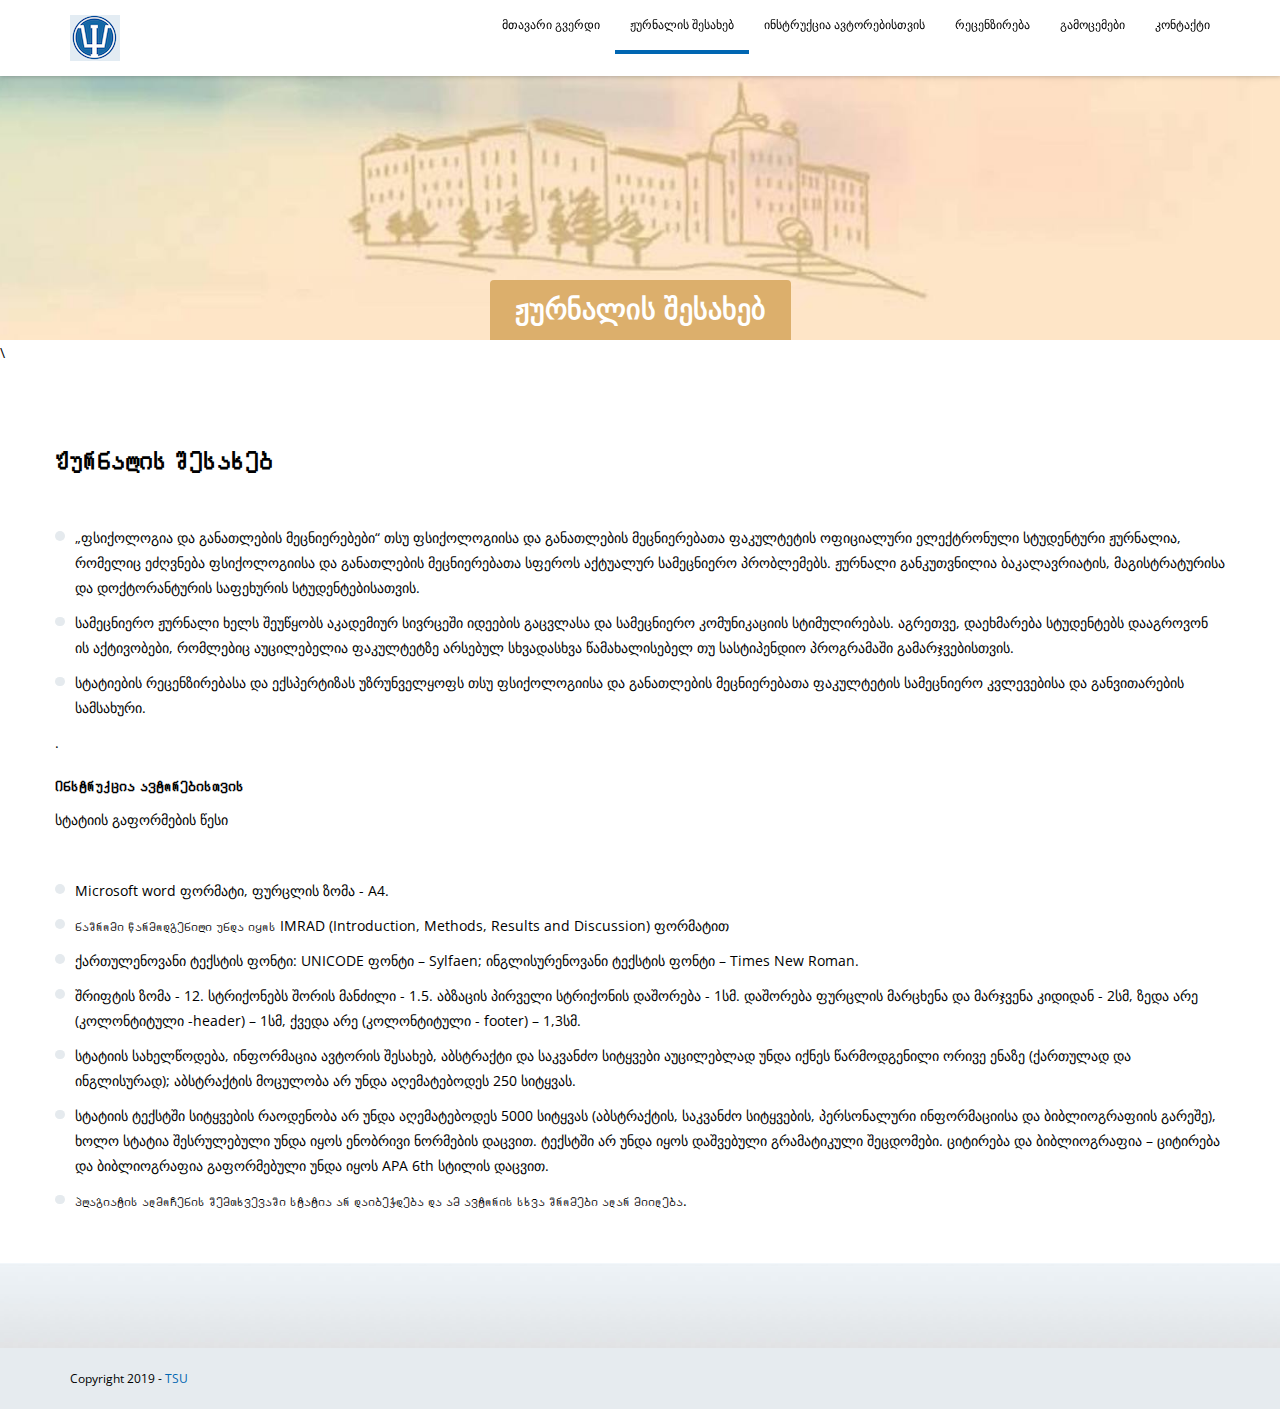
==== about.html @ 6f82ceb6 "demo" ====
<!DOCTYPE html>
<!--[if lt IE 7]>      <html class="no-js lt-ie9 lt-ie8 lt-ie7" lang=""> <![endif]-->
<!--[if IE 7]>         <html class="no-js lt-ie9 lt-ie8" lang=""> <![endif]-->
<!--[if IE 8]>         <html class="no-js lt-ie9" lang=""> <![endif]-->
<!--[if gt IE 8]><!-->
<html class="no-js" lang="">
<!--<![endif]-->
<head>
    <meta charset="utf-8">
    <meta content="IE=edge,chrome=1" http-equiv="X-UA-Compatible">
    <title>ფსიქოლოგია და განათლების მეცნიერებები</title>
    <meta content="" name="description">
    <meta content="width=device-width, initial-scale=1" name="viewport">
    <link href="apple-touch-icon.png" rel="apple-touch-icon">
    <link href="assets/css/bootstrap.min.css" rel="stylesheet">
    <link href="https://fonts.googleapis.com/css?family=Montserrat:400,500,700|Open+Sans:300,400,400i,600,700" rel="stylesheet">
    <link href="assets/fonts/ionicons/css/ionicons.css" rel="stylesheet" type="text/css" />
     
    <!-- Tools -->
    <link href="assets/tools/sequence/css/sequence-theme.basic.css" rel="stylesheet" media="all">
    <link rel="stylesheet" href="assets/tools/intlTelInput/css/intlTelInput.css">
    <link rel="stylesheet" href="assets/tools/intlTelInput/css/demo.css">
    <link href="assets/tools/dropdownhover/css/animate.min.css" rel="stylesheet">
    <link href="assets/tools/dropdownhover/css/bootstrap-dropdownhover.min.css" rel="stylesheet">
    <!-- site spec -->
    <link href="assets/css/bootstrap-theme.min.css" rel="stylesheet">
    <link href="assets/css/main.css" rel="stylesheet">
    <link href="assets/css/style.css" rel="stylesheet">
    <script src="assets/js/vendor/modernizr-2.8.3.min.js">
    </script>
</head>
<body class="auth-theme-rashmore page-futuremember">
    <!--[if lt IE 8]>
        <p class="browserupgrade">You are using an <strong>outdated</strong> browser. Please <a href="http://browsehappy.com/">upgrade your browser</a> to improve your experience.</p>
    <![endif]-->
    
    <nav class="navbar navbar-white navbar-kawsa navbar-fixed-top" role="navigation">
            <div class="container">
                <div class="navbar-header">
                    <button aria-controls="navbar" aria-expanded="false" class="navbar-toggle collapsed" data-target="#navbar" data-toggle="collapse" type="button"><span class="sr-only">Toggle navigation</span> <span class="icon-bar"></span> <span class="icon-bar"></span> <span class="icon-bar"></span></button> 
                    <a class="navbar-brand" href="index.html"><img alt="" class="img-responsive" src="assets/img/site-logo.png"></a>
                </div>
                <div class="navbar-collapse collapse sabbi-navbar-collapse  navbar-nav-hov_underline" id="navbar">
                    <ul class="nav navbar-nav navbar-right" id="menu-main-nav">
                        <li>
                            <a href="index.html" title="Home">მთავარი გვერდი</a>
                        </li>
                        <li class="active">
                            <a href="lab_research.html" title="Research">ჟურნალის შესახებ</a>
                        </li>
                        <li>
                            <a href="future_member.html" title="Future Member">ინსტრუქცია ავტორებისთვის</a>
                        </li>
                        <li>
                            <a href="future_member.html" title="Future Member">რეცენზირება</a>
                        </li>
                        <li>
                            <a href="gamomcemloba.html" title="Future Member">გამოცემები</a>
                        </li>
                        <li>
                            <a href="future_member.html" title="Future Member">კონტაქტი</a>
                        </li>
                    </ul>
                </div>
            </div>
        </nav>
    <header class="sabbi-page-header page-header-lg">
        <div class="page-header-content conternt-center">
            <div class="header-title-block">
                <h1 class="page-title">ჟურნალის შესახებ</h1>
            </div>
        </div>
    </header><!-- /.sabbi-page-header  -->
    \
    <section class="sabbi-section stage-future_member">
        <div class="container">
            <div class="row">
                 <div class="__fm_seg">
                 
                       <h2 class="font-md__x stage-vrb-title">Ჟურნალის შესახებ</h2>

                       <p class="future_member-text">
<ul class="list-unstyled entry-meta-list list-style-round_item">
<li>
                        „ფსიქოლოგია და განათლების მეცნიერებები“ თსუ ფსიქოლოგიისა და განათლების მეცნიერებათა ფაკულტეტის ოფიციალური ელექტრონული სტუდენტური ჟურნალია, რომელიც ეძღვნება ფსიქოლოგიისა და განათლების მეცნიერებათა სფეროს აქტუალურ სამეცნიერო პრობლემებს. ჟურნალი განკუთვნილია ბაკალავრიატის, მაგისტრატურისა და დოქტორანტურის საფეხურის სტუდენტებისათვის.
</li>
<li>
სამეცნიერო ჟურნალი ხელს შეუწყობს აკადემიურ სივრცეში იდეების გაცვლასა და სამეცნიერო კომუნიკაციის სტიმულირებას. აგრეთვე, დაეხმარება სტუდენტებს დააგროვონ ის აქტივობები, რომლებიც აუცილებელია ფაკულტეტზე არსებულ სხვადასხვა წამახალისებელ თუ სასტიპენდიო პროგრამაში გამარჯვებისთვის. 
</li>

<li>სტატიების რეცენზირებასა და ექსპერტიზას უზრუნველყოფს თსუ ფსიქოლოგიისა და განათლების მეცნიერებათა ფაკულტეტის სამეცნიერო კვლევებისა და განვითარების სამსახური.
</li>
</ul>

</p>
                    </div>
                
                    <div class="__fm_seg">
                       <p>.</p>

                       <h3 class="__fm_title">Ინსტრუქცია ავტორებისთვის</h3>
                       <p class="future_member-text">სტატიის გაფორმების წესი

<ul class="list-unstyled entry-meta-list list-style-round_item">

<li>Microsoft word ფორმატი, ფურცლის ზომა - A4. </li>
<li>Ნაშრომი წარმოდგენილი უნდა იყოს IMRAD (Introduction, Methods, Results and Discussion) ფორმატით </li>
<li>ქართულენოვანი ტექსტის ფონტი: UNICODE ფონტი – Sylfaen; ინგლისურენოვანი ტექსტის ფონტი – Times New Roman.</li>
<li>შრიფტის ზომა - 12. სტრიქონებს შორის მანძილი - 1.5. აბზაცის პირველი სტრიქონის დაშორება - 1სმ. დაშორება ფურცლის მარცხენა და მარჯვენა კიდიდან - 2სმ, ზედა არე (კოლონტიტული -header) – 1სმ, ქვედა არე (კოლონტიტული - footer) – 1,3სმ.</li>
<li>სტატიის სახელწოდება, ინფორმაცია ავტორის შესახებ, აბსტრაქტი და საკვანძო სიტყვები აუცილებლად უნდა იქნეს წარმოდგენილი ორივე ენაზე (ქართულად და  ინგლისურად); აბსტრაქტის მოცულობა არ უნდა აღემატებოდეს 250 სიტყვას. </li>
<li>სტატიის ტექსტში სიტყვების რაოდენობა არ უნდა აღემატებოდეს 5000 სიტყვას (აბსტრაქტის, საკვანძო სიტყვების, პერსონალური ინფორმაციისა და ბიბლიოგრაფიის გარეშე), ხოლო სტატია შესრულებული უნდა იყოს ენობრივი ნორმების დაცვით. ტექსტში არ უნდა იყოს დაშვებული გრამატიკული შეცდომები.
ციტირება და ბიბლიოგრაფია – ციტირება და ბიბლიოგრაფია გაფორმებული უნდა იყოს APA 6th სტილის დაცვით. </li>
<li>Პლაგიატის აღმოჩენის შემთხვევაში სტატია არ დაიბეჭდება და ამ ავტორის სხვა შრომები აღარ მიიღება.</li>
</ul>
</p>
                    </div>
                     
                   
            </div>
        </div>
    </section><!-- /.stage-future_member -->
    
    <footer class="section-footer mt_25">
       
        <div id="site-footer-bar" class="footer-bar mt_30">
            <div class="container">
                <div class="row">
                    <div class="col-sm-8">
                        <div class="widget_black_studio_tinymce" id="black-studio-tinymce-4">
                            <div class="copyright">Copyright 2019 - <a href="https://http://jyr.tsu.ge//">TSU</a></div>
                        </div>
                    </div>
                </div>
            </div>
        </div>
    </footer>
    <script src="//ajax.googleapis.com/ajax/libs/jquery/1.11.2/jquery.min.js"></script> 
    <script>
        window.jQuery || document.write('<script src="assets/js/vendor/jquery-1.11.2.min.js"><\/script>')
    </script> 
    <!-- tools -->
    <script src="assets/tools/sequence/js/imagesloaded.pkgd.min.js"></script>
    <script src="assets/tools/sequence/js/hammer.min.js"></script>
    <script src="assets/tools/sequence/js/sequence.min.js"></script>
    <script src="assets/tools/intlTelInput/js/intlTelInput.js"></script>
    <script src="assets/tools/dropdownhover/js/bootstrap-dropdownhover.min.js"></script>
    <!-- site-spec -->
    <script src="assets/js/vendor/bootstrap.min.js"></script> 
    <script src="assets/js/plugins.js"></script> 
    <script src="assets/js/main.js"></script> 
    <!-- Google Analytics: change UA-XXXXX-X to be your site's ID. -->

    <script>
        (function(b,o,i,l,e,r){b.GoogleAnalyticsObject=l;b[l]||(b[l]=
        function(){(b[l].q=b[l].q||[]).push(arguments)});b[l].l=+new Date;
        e=o.createElement(i);r=o.getElementsByTagName(i)[0];
        e.src='//www.google-analytics.com/analytics.js';
        r.parentNode.insertBefore(e,r)}(window,document,'script','ga'));
        ga('create','UA-XXXXX-X','auto');ga('send','pageview');
    </script>
</body>
</html>
---- assets/tools/sequence/css/sequence-theme.basic.css ----
@charset "UTF-8";

/**
 * Theme Name: Basic
 * Version: 1.0.0
 * Theme URL: http://sequencejs.com/themes/basic/
 *
 * A simple, colorful side-to-side slider
 *
 * This theme is powered by Sequence.js - The
 * responsive CSS animation framework for creating unique sliders,
 * presentations, banners, and other step-based applications.
 *
 * Author: Ian Lunn
 * Author URL: http://ianlunn.co.uk/
 *
 * Theme License: http://sequencejs.com/licenses/#free-theme
 * Sequence.js Licenses: http://sequencejs.com/licenses/
 *
 * Copyright © 2015 Ian Lunn Design Limited unless otherwise stated.
 */

@import url(http://fonts.googleapis.com/css?family=Roboto:900);

body,
html,
.seq {
  /* Uncomment to make the theme full-screen */
  /* width: 100% !important; */
  /* max-width: 100% !important; */
  /* height: 100% !important; */
  /* max-height: 100% !important; */
}

/* Google Web Font */

.seq {
  position: relative;
  /* Dimensions */
  width: 100%;
  height: 420px;
  max-width: 100%;
  /* Center the Sequence container on the page */
  margin: 0 auto;
  padding: 0;
  /* Some basic styles */
  font-family: sans-serif;
}

.seq .seq-pagination,
.seq .seq-screen,
.seq .seq-canvas,
.seq .seq-canvas > * {
  /* Reset the canvas and steps for better browser consistency */
  margin: 0;
  padding: 0;
  list-style: none;
}

.seq .seq-preloader {
  background: #279FE5;
}

.seq .seq-pagination {
  position: absolute;
  z-index: 10;
  bottom: 20px;
  width: 100%;
  border: none;
  text-align: center;
}

.seq .seq-pagination a {
  display: block;
  width: 100%;
  height: 100%;
}

.seq .seq-pagination .seq-current {
  border-radius: 100%;
}

.seq .seq-pagination > * {
  margin: 0 4px;
  padding: 0;
  display: inline-block;
  zoom: 1;
  width: 28px;
  height: 28px;
  cursor: pointer;
  background: none;
  border: white solid 2px;
  -webkit-transition-duration: .1s;
  transition-duration: .1s;
  -webkit-transition-property: background-color, border-radius;
  transition-property: background-color, border-radius;
  /* Image replacement */
  font: 0/0 a;
  text-shadow: none;
  color: transparent;
}
/*
.seq .seq-pagination > *:nth-child(1):focus,
.seq .seq-pagination > *:nth-child(1):hover {
  background-color: #279FE5;
}

.seq .seq-pagination > *:nth-child(2):focus,
.seq .seq-pagination > *:nth-child(2):hover {
  background-color: #F96852;
}

.seq .seq-pagination > *:nth-child(3):focus,
.seq .seq-pagination > *:nth-child(3):hover {
  background-color: #2BBF8E;
}*/

.seq .seq-canvas {
  /* Make the canvas the same dimensions as the container and prevent lines
   * from wrapping so each step can sit side-by-side */
  position: absolute;
  height: 100%;
  width: 100%;
  white-space: nowrap;
  /* Reset the font-size to remove 4px from :before and .title */
  font-size: 0;
}

.seq .seq-canvas > * {
  /* Make the steps the same size as the container and sit side-by-side */
  display: inline-block;
  zoom: 1;
  vertical-align: top;
  width: 100%;
  height: 100%;
  white-space: normal;
  text-align: center;
  color: white;
  -webkit-transform: translateZ(0);
  -ms-transform: translateZ(0);
  transform: translateZ(0);
}

.seq .seq-canvas > *:before {
  /* Vertically align .seq-content */
  content: "";
  display: inline-block;
  vertical-align: middle;
  height: 100%;
}

.seq .seq-content {
  /* Default styles for content */
  display: inline-block;
  vertical-align: middle;
  max-width: 720px;
  margin: 0 4%;
  /* Reset the font-size from 0 back to 16 */
  font-size: 16px;
}

.seq .seq-button {
  display: inline-block;
  zoom: 1;
  margin-top: 2em;
  padding: .6em;
  color: white;
  border: white solid 2px;
  text-decoration: none;
  text-transform: uppercase;
  font-family: 'Roboto', sans-serif;
  -webkit-animation-fill-mode: forwards;
  animation-fill-mode: forwards;
  -webkit-transition-duration: .25s;
  transition-duration: .25s;
  -webkit-transition-property: background-color, color;
  transition-property: background-color, color;
}

.seq .seq-button:focus,
.seq .seq-button:hover {
  background-color: white;
}

.seq .seq-step1 {
  background-color: #279FE5;
}

.seq .seq-step1 .seq-button:focus,
.seq .seq-step1 .seq-button:hover {
  color: #279FE5;
}

.seq .seq-step2 {
  background-color: #F96852;
}

.seq .seq-step2 .seq-button:focus,
.seq .seq-step2 .seq-button:hover {
  color: #F96852;
}

.seq .seq-step3 {
  background-color: #2BBF8E;
}

.seq .seq-step3 .seq-button:focus,
.seq .seq-step3 .seq-button:hover {
  color: #2BBF8E;
}

.seq .seq-title,
.seq .seq-subtitle,
.seq .seq-button {
  -moz-osx-font-smoothing: grayscale;
  -webkit-transform: translateZ(0);
  -ms-transform: translateZ(0);
  transform: translateZ(0);
}

.seq .seq-title,
.seq .seq-subtitle {
  margin: 0 0 .5em 0;
  display: block;
  line-height: 1.4;
  -moz-osx-font-smoothing: grayscale;
  -webkit-transform: translateZ(0);
  -ms-transform: translateZ(0);
  transform: translateZ(0);
}

.seq .seq-title {
  font-family: 'Roboto', sans-serif;
  font-size: 1.8em;
}

.seq.seq-active {
  /* when JS is enabled */
  /* Hide anything that goes beyond the boundaries of the Sequence container */
  overflow: hidden;
}

.seq.seq-active .seq-preloader,
.seq.seq-active .seq-pagination {
  visibility: visible;
}

.seq.seq-active .seq-preloader.seq-preloaded {
  visibility: hidden;
}

.seq.seq-active .seq-preloader .seq-preload-circle {
  fill: white;
}

.seq.seq-active .seq-content {
  /* Pull the content up a bit to account for the pagination */
  margin-top: -26px;
}

.seq.seq-active .seq-button {
  -webkit-transform: translateZ(0) scale(0);
  -ms-transform: translateZ(0) scale(0);
  transform: translateZ(0) scale(0);
}

@-webkit-keyframes jelly {
  0% {
    -webkit-transform: translateZ(0) scale(0);
    transform: translateZ(0) scale(0);
  }

  40% {
    -webkit-transform: translateZ(0) scale(1.15);
    transform: translateZ(0) scale(1.15);
  }

  60% {
    -webkit-transform: translateZ(0) scale(1);
    transform: translateZ(0) scale(1);
  }

  80% {
    -webkit-transform: translateZ(0) scale(1.05);
    transform: translateZ(0) scale(1.05);
  }

  100% {
    -webkit-transform: translateZ(0) scale(1);
    transform: translateZ(0) scale(1);
  }
}

@keyframes jelly {
  0% {
    -webkit-transform: translateZ(0) scale(0);
    -ms-transform: translateZ(0) scale(0);
    transform: translateZ(0) scale(0);
  }

  40% {
    -webkit-transform: translateZ(0) scale(1.15);
    -ms-transform: translateZ(0) scale(1.15);
    transform: translateZ(0) scale(1.15);
  }

  60% {
    -webkit-transform: translateZ(0) scale(1);
    -ms-transform: translateZ(0) scale(1);
    transform: translateZ(0) scale(1);
  }

  80% {
    -webkit-transform: translateZ(0) scale(1.05);
    -ms-transform: translateZ(0) scale(1.05);
    transform: translateZ(0) scale(1.05);
  }

  100% {
    -webkit-transform: translateZ(0) scale(1);
    -ms-transform: translateZ(0) scale(1);
    transform: translateZ(0) scale(1);
  }
}

.seq.seq-active .seq-title,
.seq.seq-active .seq-subtitle {
  /* Starting positions */
  opacity: 0;
  -webkit-transition-duration: .4s;
  transition-duration: .4s;
}

.seq.seq-active .seq-title {
  -webkit-transform: translate3d(0, -20px, 0);
  -ms-transform: translate3d(0, -20px, 0);
  transform: translate3d(0, -20px, 0);
}

.seq.seq-active h3 {
  -webkit-transform: translate3d(0, 20px, 0);
  -ms-transform: translate3d(0, 20px, 0);
  transform: translate3d(0, 20px, 0);
}

.seq .seq-in {
  /* Animate in positions for content */
}

.seq .seq-in .seq-title,
.seq .seq-in .seq-subtitle {
  opacity: 1;
  -webkit-transform: translate3d(0, 0, 0);
  -ms-transform: translate3d(0, 0, 0);
  transform: translate3d(0, 0, 0);
}

.seq .seq-in .seq-button {
  -webkit-animation-name: jelly;
  animation-name: jelly;
  -webkit-animation-duration: .5s;
  animation-duration: .5s;
}

.seq .seq-out {
  /* Animate out positions for content */
}

.seq .seq-out .seq-title,
.seq .seq-out .seq-subtitle {
  opacity: 1;
  -webkit-transform: translate3d(0, 0, 0);
  -ms-transform: translate3d(0, 0, 0);
  transform: translate3d(0, 0, 0);
}

.seq .seq-out .seq-button {
  -webkit-transform: scale(1) translateZ(0);
  -ms-transform: scale(1) translateZ(0);
  transform: scale(1) translateZ(0);
}

@media only screen and (min-width: 600px) {
  .seq {
    /* Make the container 16:9 but no bigger than 90% of the screen height */
    position: relative;
    height: auto;
    height: 100%;
    max-height: 90vh;
    min-height: 420px;
  }

  .seq:before {
    /* Make an element a certain aspect ratio */
    display: block;
    content: "";
    width: 100%;
    padding-top: 56.25%;
  }

  .seq .seq-screen {
    position: absolute;
    top: 0;
    left: 0;
    right: 0;
    bottom: 0;
  }

  .seq .seq-content {
    /* Pull the content up to account for the pagination */
    margin-top: -19px;
  }

  .seq .seq-pagination > * {
    width: 20px;
    height: 20px;
  }
}

@media only screen and (min-width: 768px) {
  .seq .seq-title,
  .seq .seq-subtitle {
    font-size: 1.4em;
  }

  .seq .seq-title {
    font-size: 2.6em;
  }
}

/*# sourceMappingURL=sequence-theme.basic.css.map */
---- assets/tools/intlTelInput/css/intlTelInput.css ----
/**
 * Variables declared here can be overridden by consuming applications, with
 * the help of the `!default` flag.
 *
 * @example
 *     // overriding $hoverColor
 *     $hoverColor: rgba(red, 0.05);
 *
 *     // overriding image path
 *     $flagsImagePath: "images/";
 *
 *     // import the scss file after the overrides
 *     @import "bower_component/intl-tel-input/src/css/intlTelInput";
 */
.intl-tel-input {
  position: relative;
  display: inline-block; }
  .intl-tel-input * {
    box-sizing: border-box;
    -moz-box-sizing: border-box; }
  .intl-tel-input .hide {
    display: none; }
  .intl-tel-input .v-hide {
    visibility: hidden; }
  .intl-tel-input input, .intl-tel-input input[type=text], .intl-tel-input input[type=tel] {
    position: relative;
    z-index: 0;
    margin-top: 0 !important;
    margin-bottom: 0 !important;
    padding-right: 36px;
    margin-right: 0; }
  .intl-tel-input .flag-container {
    position: absolute;
    top: 0;
    bottom: 0;
    right: 0;
    padding: 1px; }
  .intl-tel-input .selected-flag {
    z-index: 1;
    position: relative;
    width: 36px;
    height: 100%;
    padding: 0 0 0 8px; }
    .intl-tel-input .selected-flag .iti-flag {
      position: absolute;
      top: 0;
      bottom: 0;
      margin: auto; }
    .intl-tel-input .selected-flag .iti-arrow {
      position: absolute;
      top: 50%;
      margin-top: -2px;
      right: 6px;
      width: 0;
      height: 0;
      border-left: 3px solid transparent;
      border-right: 3px solid transparent;
      border-top: 4px solid #555; }
      .intl-tel-input .selected-flag .iti-arrow.up {
        border-top: none;
        border-bottom: 4px solid #555; }
  .intl-tel-input .country-list {
    position: absolute;
    z-index: 2;
    list-style: none;
    text-align: left;
    padding: 0;
    margin: 0 0 0 -1px;
    box-shadow: 1px 1px 4px rgba(0, 0, 0, 0.2);
    background-color: white;
    border: 1px solid #CCC;
    white-space: nowrap;
    max-height: 200px;
    overflow-y: scroll; }
    .intl-tel-input .country-list.dropup {
      bottom: 100%;
      margin-bottom: -1px; }
    .intl-tel-input .country-list .flag-box {
      display: inline-block;
      width: 20px; }
    @media (max-width: 500px) {
      .intl-tel-input .country-list {
        white-space: normal; } }
    .intl-tel-input .country-list .divider {
      padding-bottom: 5px;
      margin-bottom: 5px;
      border-bottom: 1px solid #CCC; }
    .intl-tel-input .country-list .country {
      padding: 5px 10px; }
      .intl-tel-input .country-list .country .dial-code {
        color: #999; }
    .intl-tel-input .country-list .country.highlight {
      background-color: rgba(0, 0, 0, 0.05); }
    .intl-tel-input .country-list .flag-box, .intl-tel-input .country-list .country-name, .intl-tel-input .country-list .dial-code {
      vertical-align: middle; }
    .intl-tel-input .country-list .flag-box, .intl-tel-input .country-list .country-name {
      margin-right: 6px; }
  .intl-tel-input.allow-dropdown input, .intl-tel-input.allow-dropdown input[type=text], .intl-tel-input.allow-dropdown input[type=tel], .intl-tel-input.separate-dial-code input, .intl-tel-input.separate-dial-code input[type=text], .intl-tel-input.separate-dial-code input[type=tel] {
    padding-right: 6px;
    padding-left: 52px;
    margin-left: 0; }
  .intl-tel-input.allow-dropdown .flag-container, .intl-tel-input.separate-dial-code .flag-container {
    right: auto;
    left: 0; }
  .intl-tel-input.allow-dropdown .selected-flag, .intl-tel-input.separate-dial-code .selected-flag {
    width: 46px; }
  .intl-tel-input.allow-dropdown .flag-container:hover {
    cursor: pointer; }
    .intl-tel-input.allow-dropdown .flag-container:hover .selected-flag {
      background-color: rgba(0, 0, 0, 0.05); }
  .intl-tel-input.allow-dropdown input[disabled] + .flag-container:hover, .intl-tel-input.allow-dropdown input[readonly] + .flag-container:hover {
    cursor: default; }
    .intl-tel-input.allow-dropdown input[disabled] + .flag-container:hover .selected-flag, .intl-tel-input.allow-dropdown input[readonly] + .flag-container:hover .selected-flag {
      background-color: transparent; }
  .intl-tel-input.separate-dial-code .selected-flag {
    background-color: rgba(0, 0, 0, 0.05);
    display: table; }
  .intl-tel-input.separate-dial-code .selected-dial-code {
    display: table-cell;
    vertical-align: middle;
    padding-left: 28px; }
  .intl-tel-input.separate-dial-code.iti-sdc-2 input, .intl-tel-input.separate-dial-code.iti-sdc-2 input[type=text], .intl-tel-input.separate-dial-code.iti-sdc-2 input[type=tel] {
    padding-left: 66px; }
  .intl-tel-input.separate-dial-code.iti-sdc-2 .selected-flag {
    width: 60px; }
  .intl-tel-input.separate-dial-code.allow-dropdown.iti-sdc-2 input, .intl-tel-input.separate-dial-code.allow-dropdown.iti-sdc-2 input[type=text], .intl-tel-input.separate-dial-code.allow-dropdown.iti-sdc-2 input[type=tel] {
    padding-left: 76px; }
  .intl-tel-input.separate-dial-code.allow-dropdown.iti-sdc-2 .selected-flag {
    width: 70px; }
  .intl-tel-input.separate-dial-code.iti-sdc-3 input, .intl-tel-input.separate-dial-code.iti-sdc-3 input[type=text], .intl-tel-input.separate-dial-code.iti-sdc-3 input[type=tel] {
    padding-left: 74px; }
  .intl-tel-input.separate-dial-code.iti-sdc-3 .selected-flag {
    width: 68px; }
  .intl-tel-input.separate-dial-code.allow-dropdown.iti-sdc-3 input, .intl-tel-input.separate-dial-code.allow-dropdown.iti-sdc-3 input[type=text], .intl-tel-input.separate-dial-code.allow-dropdown.iti-sdc-3 input[type=tel] {
    padding-left: 84px; }
  .intl-tel-input.separate-dial-code.allow-dropdown.iti-sdc-3 .selected-flag {
    width: 78px; }
  .intl-tel-input.separate-dial-code.iti-sdc-4 input, .intl-tel-input.separate-dial-code.iti-sdc-4 input[type=text], .intl-tel-input.separate-dial-code.iti-sdc-4 input[type=tel] {
    padding-left: 82px; }
  .intl-tel-input.separate-dial-code.iti-sdc-4 .selected-flag {
    width: 76px; }
  .intl-tel-input.separate-dial-code.allow-dropdown.iti-sdc-4 input, .intl-tel-input.separate-dial-code.allow-dropdown.iti-sdc-4 input[type=text], .intl-tel-input.separate-dial-code.allow-dropdown.iti-sdc-4 input[type=tel] {
    padding-left: 92px; }
  .intl-tel-input.separate-dial-code.allow-dropdown.iti-sdc-4 .selected-flag {
    width: 86px; }
  .intl-tel-input.separate-dial-code.iti-sdc-5 input, .intl-tel-input.separate-dial-code.iti-sdc-5 input[type=text], .intl-tel-input.separate-dial-code.iti-sdc-5 input[type=tel] {
    padding-left: 90px; }
  .intl-tel-input.separate-dial-code.iti-sdc-5 .selected-flag {
    width: 84px; }
  .intl-tel-input.separate-dial-code.allow-dropdown.iti-sdc-5 input, .intl-tel-input.separate-dial-code.allow-dropdown.iti-sdc-5 input[type=text], .intl-tel-input.separate-dial-code.allow-dropdown.iti-sdc-5 input[type=tel] {
    padding-left: 100px; }
  .intl-tel-input.separate-dial-code.allow-dropdown.iti-sdc-5 .selected-flag {
    width: 94px; }
  .intl-tel-input.iti-container {
    position: absolute;
    top: -1000px;
    left: -1000px;
    z-index: 1060;
    padding: 1px; }
    .intl-tel-input.iti-container:hover {
      cursor: pointer; }

.iti-mobile .intl-tel-input.iti-container {
  top: 30px;
  bottom: 30px;
  left: 30px;
  right: 30px;
  position: fixed; }

.iti-mobile .intl-tel-input .country-list {
  max-height: 100%;
  width: 100%; }
  .iti-mobile .intl-tel-input .country-list .country {
    padding: 10px 10px;
    line-height: 1.5em; }

.iti-flag {
  width: 20px; }
  .iti-flag.be {
    width: 18px; }
  .iti-flag.ch {
    width: 15px; }
  .iti-flag.mc {
    width: 19px; }
  .iti-flag.ne {
    width: 18px; }
  .iti-flag.np {
    width: 13px; }
  .iti-flag.va {
    width: 15px; }
  @media only screen and (-webkit-min-device-pixel-ratio: 2), only screen and (min--moz-device-pixel-ratio: 2), only screen and (-o-min-device-pixel-ratio: 2 / 1), only screen and (min-device-pixel-ratio: 2), only screen and (min-resolution: 192dpi), only screen and (min-resolution: 2dppx) {
    .iti-flag {
      background-size: 5630px 15px; } }
  .iti-flag.ac {
    height: 10px;
    background-position: 0px 0px; }
  .iti-flag.ad {
    height: 14px;
    background-position: -22px 0px; }
  .iti-flag.ae {
    height: 10px;
    background-position: -44px 0px; }
  .iti-flag.af {
    height: 14px;
    background-position: -66px 0px; }
  .iti-flag.ag {
    height: 14px;
    background-position: -88px 0px; }
  .iti-flag.ai {
    height: 10px;
    background-position: -110px 0px; }
  .iti-flag.al {
    height: 15px;
    background-position: -132px 0px; }
  .iti-flag.am {
    height: 10px;
    background-position: -154px 0px; }
  .iti-flag.ao {
    height: 14px;
    background-position: -176px 0px; }
  .iti-flag.aq {
    height: 14px;
    background-position: -198px 0px; }
  .iti-flag.ar {
    height: 13px;
    background-position: -220px 0px; }
  .iti-flag.as {
    height: 10px;
    background-position: -242px 0px; }
  .iti-flag.at {
    height: 14px;
    background-position: -264px 0px; }
  .iti-flag.au {
    height: 10px;
    background-position: -286px 0px; }
  .iti-flag.aw {
    height: 14px;
    background-position: -308px 0px; }
  .iti-flag.ax {
    height: 13px;
    background-position: -330px 0px; }
  .iti-flag.az {
    height: 10px;
    background-position: -352px 0px; }
  .iti-flag.ba {
    height: 10px;
    background-position: -374px 0px; }
  .iti-flag.bb {
    height: 14px;
    background-position: -396px 0px; }
  .iti-flag.bd {
    height: 12px;
    background-position: -418px 0px; }
  .iti-flag.be {
    height: 15px;
    background-position: -440px 0px; }
  .iti-flag.bf {
    height: 14px;
    background-position: -460px 0px; }
  .iti-flag.bg {
    height: 12px;
    background-position: -482px 0px; }
  .iti-flag.bh {
    height: 12px;
    background-position: -504px 0px; }
  .iti-flag.bi {
    height: 12px;
    background-position: -526px 0px; }
  .iti-flag.bj {
    height: 14px;
    background-position: -548px 0px; }
  .iti-flag.bl {
    height: 14px;
    background-position: -570px 0px; }
  .iti-flag.bm {
    height: 10px;
    background-position: -592px 0px; }
  .iti-flag.bn {
    height: 10px;
    background-position: -614px 0px; }
  .iti-flag.bo {
    height: 14px;
    background-position: -636px 0px; }
  .iti-flag.bq {
    height: 14px;
    background-position: -658px 0px; }
  .iti-flag.br {
    height: 14px;
    background-position: -680px 0px; }
  .iti-flag.bs {
    height: 10px;
    background-position: -702px 0px; }
  .iti-flag.bt {
    height: 14px;
    background-position: -724px 0px; }
  .iti-flag.bv {
    height: 15px;
    background-position: -746px 0px; }
  .iti-flag.bw {
    height: 14px;
    background-position: -768px 0px; }
  .iti-flag.by {
    height: 10px;
    background-position: -790px 0px; }
  .iti-flag.bz {
    height: 14px;
    background-position: -812px 0px; }
  .iti-flag.ca {
    height: 10px;
    background-position: -834px 0px; }
  .iti-flag.cc {
    height: 10px;
    background-position: -856px 0px; }
  .iti-flag.cd {
    height: 15px;
    background-position: -878px 0px; }
  .iti-flag.cf {
    height: 14px;
    background-position: -900px 0px; }
  .iti-flag.cg {
    height: 14px;
    background-position: -922px 0px; }
  .iti-flag.ch {
    height: 15px;
    background-position: -944px 0px; }
  .iti-flag.ci {
    height: 14px;
    background-position: -961px 0px; }
  .iti-flag.ck {
    height: 10px;
    background-position: -983px 0px; }
  .iti-flag.cl {
    height: 14px;
    background-position: -1005px 0px; }
  .iti-flag.cm {
    height: 14px;
    background-position: -1027px 0px; }
  .iti-flag.cn {
    height: 14px;
    background-position: -1049px 0px; }
  .iti-flag.co {
    height: 14px;
    background-position: -1071px 0px; }
  .iti-flag.cp {
    height: 14px;
    background-position: -1093px 0px; }
  .iti-flag.cr {
    height: 12px;
    background-position: -1115px 0px; }
  .iti-flag.cu {
    height: 10px;
    background-position: -1137px 0px; }
  .iti-flag.cv {
    height: 12px;
    background-position: -1159px 0px; }
  .iti-flag.cw {
    height: 14px;
    background-position: -1181px 0px; }
  .iti-flag.cx {
    height: 10px;
    background-position: -1203px 0px; }
  .iti-flag.cy {
    height: 13px;
    background-position: -1225px 0px; }
  .iti-flag.cz {
    height: 14px;
    background-position: -1247px 0px; }
  .iti-flag.de {
    height: 12px;
    background-position: -1269px 0px; }
  .iti-flag.dg {
    height: 10px;
    background-position: -1291px 0px; }
  .iti-flag.dj {
    height: 14px;
    background-position: -1313px 0px; }
  .iti-flag.dk {
    height: 15px;
    background-position: -1335px 0px; }
  .iti-flag.dm {
    height: 10px;
    background-position: -1357px 0px; }
  .iti-flag.do {
    height: 13px;
    background-position: -1379px 0px; }
  .iti-flag.dz {
    height: 14px;
    background-position: -1401px 0px; }
  .iti-flag.ea {
    height: 14px;
    background-position: -1423px 0px; }
  .iti-flag.ec {
    height: 14px;
    background-position: -1445px 0px; }
  .iti-flag.ee {
    height: 13px;
    background-position: -1467px 0px; }
  .iti-flag.eg {
    height: 14px;
    background-position: -1489px 0px; }
  .iti-flag.eh {
    height: 10px;
    background-position: -1511px 0px; }
  .iti-flag.er {
    height: 10px;
    background-position: -1533px 0px; }
  .iti-flag.es {
    height: 14px;
    background-position: -1555px 0px; }
  .iti-flag.et {
    height: 10px;
    background-position: -1577px 0px; }
  .iti-flag.eu {
    height: 14px;
    background-position: -1599px 0px; }
  .iti-flag.fi {
    height: 12px;
    background-position: -1621px 0px; }
  .iti-flag.fj {
    height: 10px;
    background-position: -1643px 0px; }
  .iti-flag.fk {
    height: 10px;
    background-position: -1665px 0px; }
  .iti-flag.fm {
    height: 11px;
    background-position: -1687px 0px; }
  .iti-flag.fo {
    height: 15px;
    background-position: -1709px 0px; }
  .iti-flag.fr {
    height: 14px;
    background-position: -1731px 0px; }
  .iti-flag.ga {
    height: 15px;
    background-position: -1753px 0px; }
  .iti-flag.gb {
    height: 10px;
    background-position: -1775px 0px; }
  .iti-flag.gd {
    height: 12px;
    background-position: -1797px 0px; }
  .iti-flag.ge {
    height: 14px;
    background-position: -1819px 0px; }
  .iti-flag.gf {
    height: 14px;
    background-position: -1841px 0px; }
  .iti-flag.gg {
    height: 14px;
    background-position: -1863px 0px; }
  .iti-flag.gh {
    height: 14px;
    background-position: -1885px 0px; }
  .iti-flag.gi {
    height: 10px;
    background-position: -1907px 0px; }
  .iti-flag.gl {
    height: 14px;
    background-position: -1929px 0px; }
  .iti-flag.gm {
    height: 14px;
    background-position: -1951px 0px; }
  .iti-flag.gn {
    height: 14px;
    background-position: -1973px 0px; }
  .iti-flag.gp {
    height: 14px;
    background-position: -1995px 0px; }
  .iti-flag.gq {
    height: 14px;
    background-position: -2017px 0px; }
  .iti-flag.gr {
    height: 14px;
    background-position: -2039px 0px; }
  .iti-flag.gs {
    height: 10px;
    background-position: -2061px 0px; }
  .iti-flag.gt {
    height: 13px;
    background-position: -2083px 0px; }
  .iti-flag.gu {
    height: 11px;
    background-position: -2105px 0px; }
  .iti-flag.gw {
    height: 10px;
    background-position: -2127px 0px; }
  .iti-flag.gy {
    height: 12px;
    background-position: -2149px 0px; }
  .iti-flag.hk {
    height: 14px;
    background-position: -2171px 0px; }
  .iti-flag.hm {
    height: 10px;
    background-position: -2193px 0px; }
  .iti-flag.hn {
    height: 10px;
    background-position: -2215px 0px; }
  .iti-flag.hr {
    height: 10px;
    background-position: -2237px 0px; }
  .iti-flag.ht {
    height: 12px;
    background-position: -2259px 0px; }
  .iti-flag.hu {
    height: 10px;
    background-position: -2281px 0px; }
  .iti-flag.ic {
    height: 14px;
    background-position: -2303px 0px; }
  .iti-flag.id {
    height: 14px;
    background-position: -2325px 0px; }
  .iti-flag.ie {
    height: 10px;
    background-position: -2347px 0px; }
  .iti-flag.il {
    height: 15px;
    background-position: -2369px 0px; }
  .iti-flag.im {
    height: 10px;
    background-position: -2391px 0px; }
  .iti-flag.in {
    height: 14px;
    background-position: -2413px 0px; }
  .iti-flag.io {
    height: 10px;
    background-position: -2435px 0px; }
  .iti-flag.iq {
    height: 14px;
    background-position: -2457px 0px; }
  .iti-flag.ir {
    height: 12px;
    background-position: -2479px 0px; }
  .iti-flag.is {
    height: 15px;
    background-position: -2501px 0px; }
  .iti-flag.it {
    height: 14px;
    background-position: -2523px 0px; }
  .iti-flag.je {
    height: 12px;
    background-position: -2545px 0px; }
  .iti-flag.jm {
    height: 10px;
    background-position: -2567px 0px; }
  .iti-flag.jo {
    height: 10px;
    background-position: -2589px 0px; }
  .iti-flag.jp {
    height: 14px;
    background-position: -2611px 0px; }
  .iti-flag.ke {
    height: 14px;
    background-position: -2633px 0px; }
  .iti-flag.kg {
    height: 12px;
    background-position: -2655px 0px; }
  .iti-flag.kh {
    height: 13px;
    background-position: -2677px 0px; }
  .iti-flag.ki {
    height: 10px;
    background-position: -2699px 0px; }
  .iti-flag.km {
    height: 12px;
    background-position: -2721px 0px; }
  .iti-flag.kn {
    height: 14px;
    background-position: -2743px 0px; }
  .iti-flag.kp {
    height: 10px;
    background-position: -2765px 0px; }
  .iti-flag.kr {
    height: 14px;
    background-position: -2787px 0px; }
  .iti-flag.kw {
    height: 10px;
    background-position: -2809px 0px; }
  .iti-flag.ky {
    height: 10px;
    background-position: -2831px 0px; }
  .iti-flag.kz {
    height: 10px;
    background-position: -2853px 0px; }
  .iti-flag.la {
    height: 14px;
    background-position: -2875px 0px; }
  .iti-flag.lb {
    height: 14px;
    background-position: -2897px 0px; }
  .iti-flag.lc {
    height: 10px;
    background-position: -2919px 0px; }
  .iti-flag.li {
    height: 12px;
    background-position: -2941px 0px; }
  .iti-flag.lk {
    height: 10px;
    background-position: -2963px 0px; }
  .iti-flag.lr {
    height: 11px;
    background-position: -2985px 0px; }
  .iti-flag.ls {
    height: 14px;
    background-position: -3007px 0px; }
  .iti-flag.lt {
    height: 12px;
    background-position: -3029px 0px; }
  .iti-flag.lu {
    height: 12px;
    background-position: -3051px 0px; }
  .iti-flag.lv {
    height: 10px;
    background-position: -3073px 0px; }
  .iti-flag.ly {
    height: 10px;
    background-position: -3095px 0px; }
  .iti-flag.ma {
    height: 14px;
    background-position: -3117px 0px; }
  .iti-flag.mc {
    height: 15px;
    background-position: -3139px 0px; }
  .iti-flag.md {
    height: 10px;
    background-position: -3160px 0px; }
  .iti-flag.me {
    height: 10px;
    background-position: -3182px 0px; }
  .iti-flag.mf {
    height: 14px;
    background-position: -3204px 0px; }
  .iti-flag.mg {
    height: 14px;
    background-position: -3226px 0px; }
  .iti-flag.mh {
    height: 11px;
    background-position: -3248px 0px; }
  .iti-flag.mk {
    height: 10px;
    background-position: -3270px 0px; }
  .iti-flag.ml {
    height: 14px;
    background-position: -3292px 0px; }
  .iti-flag.mm {
    height: 14px;
    background-position: -3314px 0px; }
  .iti-flag.mn {
    height: 10px;
    background-position: -3336px 0px; }
  .iti-flag.mo {
    height: 14px;
    background-position: -3358px 0px; }
  .iti-flag.mp {
    height: 10px;
    background-position: -3380px 0px; }
  .iti-flag.mq {
    height: 14px;
    background-position: -3402px 0px; }
  .iti-flag.mr {
    height: 14px;
    background-position: -3424px 0px; }
  .iti-flag.ms {
    height: 10px;
    background-position: -3446px 0px; }
  .iti-flag.mt {
    height: 14px;
    background-position: -3468px 0px; }
  .iti-flag.mu {
    height: 14px;
    background-position: -3490px 0px; }
  .iti-flag.mv {
    height: 14px;
    background-position: -3512px 0px; }
  .iti-flag.mw {
    height: 14px;
    background-position: -3534px 0px; }
  .iti-flag.mx {
    height: 12px;
    background-position: -3556px 0px; }
  .iti-flag.my {
    height: 10px;
    background-position: -3578px 0px; }
  .iti-flag.mz {
    height: 14px;
    background-position: -3600px 0px; }
  .iti-flag.na {
    height: 14px;
    background-position: -3622px 0px; }
  .iti-flag.nc {
    height: 10px;
    background-position: -3644px 0px; }
  .iti-flag.ne {
    height: 15px;
    background-position: -3666px 0px; }
  .iti-flag.nf {
    height: 10px;
    background-position: -3686px 0px; }
  .iti-flag.ng {
    height: 10px;
    background-position: -3708px 0px; }
  .iti-flag.ni {
    height: 12px;
    background-position: -3730px 0px; }
  .iti-flag.nl {
    height: 14px;
    background-position: -3752px 0px; }
  .iti-flag.no {
    height: 15px;
    background-position: -3774px 0px; }
  .iti-flag.np {
    height: 15px;
    background-position: -3796px 0px; }
  .iti-flag.nr {
    height: 10px;
    background-position: -3811px 0px; }
  .iti-flag.nu {
    height: 10px;
    background-position: -3833px 0px; }
  .iti-flag.nz {
    height: 10px;
    background-position: -3855px 0px; }
  .iti-flag.om {
    height: 10px;
    background-position: -3877px 0px; }
  .iti-flag.pa {
    height: 14px;
    background-position: -3899px 0px; }
  .iti-flag.pe {
    height: 14px;
    background-position: -3921px 0px; }
  .iti-flag.pf {
    height: 14px;
    background-position: -3943px 0px; }
  .iti-flag.pg {
    height: 15px;
    background-position: -3965px 0px; }
  .iti-flag.ph {
    height: 10px;
    background-position: -3987px 0px; }
  .iti-flag.pk {
    height: 14px;
    background-position: -4009px 0px; }
  .iti-flag.pl {
    height: 13px;
    background-position: -4031px 0px; }
  .iti-flag.pm {
    height: 14px;
    background-position: -4053px 0px; }
  .iti-flag.pn {
    height: 10px;
    background-position: -4075px 0px; }
  .iti-flag.pr {
    height: 14px;
    background-position: -4097px 0px; }
  .iti-flag.ps {
    height: 10px;
    background-position: -4119px 0px; }
  .iti-flag.pt {
    height: 14px;
    background-position: -4141px 0px; }
  .iti-flag.pw {
    height: 13px;
    background-position: -4163px 0px; }
  .iti-flag.py {
    height: 11px;
    background-position: -4185px 0px; }
  .iti-flag.qa {
    height: 8px;
    background-position: -4207px 0px; }
  .iti-flag.re {
    height: 14px;
    background-position: -4229px 0px; }
  .iti-flag.ro {
    height: 14px;
    background-position: -4251px 0px; }
  .iti-flag.rs {
    height: 14px;
    background-position: -4273px 0px; }
  .iti-flag.ru {
    height: 14px;
    background-position: -4295px 0px; }
  .iti-flag.rw {
    height: 14px;
    background-position: -4317px 0px; }
  .iti-flag.sa {
    height: 14px;
    background-position: -4339px 0px; }
  .iti-flag.sb {
    height: 10px;
    background-position: -4361px 0px; }
  .iti-flag.sc {
    height: 10px;
    background-position: -4383px 0px; }
  .iti-flag.sd {
    height: 10px;
    background-position: -4405px 0px; }
  .iti-flag.se {
    height: 13px;
    background-position: -4427px 0px; }
  .iti-flag.sg {
    height: 14px;
    background-position: -4449px 0px; }
  .iti-flag.sh {
    height: 10px;
    background-position: -4471px 0px; }
  .iti-flag.si {
    height: 10px;
    background-position: -4493px 0px; }
  .iti-flag.sj {
    height: 15px;
    background-position: -4515px 0px; }
  .iti-flag.sk {
    height: 14px;
    background-position: -4537px 0px; }
  .iti-flag.sl {
    height: 14px;
    background-position: -4559px 0px; }
  .iti-flag.sm {
    height: 15px;
    background-position: -4581px 0px; }
  .iti-flag.sn {
    height: 14px;
    background-position: -4603px 0px; }
  .iti-flag.so {
    height: 14px;
    background-position: -4625px 0px; }
  .iti-flag.sr {
    height: 14px;
    background-position: -4647px 0px; }
  .iti-flag.ss {
    height: 10px;
    background-position: -4669px 0px; }
  .iti-flag.st {
    height: 10px;
    background-position: -4691px 0px; }
  .iti-flag.sv {
    height: 12px;
    background-position: -4713px 0px; }
  .iti-flag.sx {
    height: 14px;
    background-position: -4735px 0px; }
  .iti-flag.sy {
    height: 14px;
    background-position: -4757px 0px; }
  .iti-flag.sz {
    height: 14px;
    background-position: -4779px 0px; }
  .iti-flag.ta {
    height: 10px;
    background-position: -4801px 0px; }
  .iti-flag.tc {
    height: 10px;
    background-position: -4823px 0px; }
  .iti-flag.td {
    height: 14px;
    background-position: -4845px 0px; }
  .iti-flag.tf {
    height: 14px;
    background-position: -4867px 0px; }
  .iti-flag.tg {
    height: 13px;
    background-position: -4889px 0px; }
  .iti-flag.th {
    height: 14px;
    background-position: -4911px 0px; }
  .iti-flag.tj {
    height: 10px;
    background-position: -4933px 0px; }
  .iti-flag.tk {
    height: 10px;
    background-position: -4955px 0px; }
  .iti-flag.tl {
    height: 10px;
    background-position: -4977px 0px; }
  .iti-flag.tm {
    height: 14px;
    background-position: -4999px 0px; }
  .iti-flag.tn {
    height: 14px;
    background-position: -5021px 0px; }
  .iti-flag.to {
    height: 10px;
    background-position: -5043px 0px; }
  .iti-flag.tr {
    height: 14px;
    background-position: -5065px 0px; }
  .iti-flag.tt {
    height: 12px;
    background-position: -5087px 0px; }
  .iti-flag.tv {
    height: 10px;
    background-position: -5109px 0px; }
  .iti-flag.tw {
    height: 14px;
    background-position: -5131px 0px; }
  .iti-flag.tz {
    height: 14px;
    background-position: -5153px 0px; }
  .iti-flag.ua {
    height: 14px;
    background-position: -5175px 0px; }
  .iti-flag.ug {
    height: 14px;
    background-position: -5197px 0px; }
  .iti-flag.um {
    height: 11px;
    background-position: -5219px 0px; }
  .iti-flag.us {
    height: 11px;
    background-position: -5241px 0px; }
  .iti-flag.uy {
    height: 14px;
    background-position: -5263px 0px; }
  .iti-flag.uz {
    height: 10px;
    background-position: -5285px 0px; }
  .iti-flag.va {
    height: 15px;
    background-position: -5307px 0px; }
  .iti-flag.vc {
    height: 14px;
    background-position: -5324px 0px; }
  .iti-flag.ve {
    height: 14px;
    background-position: -5346px 0px; }
  .iti-flag.vg {
    height: 10px;
    background-position: -5368px 0px; }
  .iti-flag.vi {
    height: 14px;
    background-position: -5390px 0px; }
  .iti-flag.vn {
    height: 14px;
    background-position: -5412px 0px; }
  .iti-flag.vu {
    height: 12px;
    background-position: -5434px 0px; }
  .iti-flag.wf {
    height: 14px;
    background-position: -5456px 0px; }
  .iti-flag.ws {
    height: 10px;
    background-position: -5478px 0px; }
  .iti-flag.xk {
    height: 15px;
    background-position: -5500px 0px; }
  .iti-flag.ye {
    height: 14px;
    background-position: -5522px 0px; }
  .iti-flag.yt {
    height: 14px;
    background-position: -5544px 0px; }
  .iti-flag.za {
    height: 14px;
    background-position: -5566px 0px; }
  .iti-flag.zm {
    height: 14px;
    background-position: -5588px 0px; }
  .iti-flag.zw {
    height: 10px;
    background-position: -5610px 0px; }

.iti-flag {
  width: 20px;
  height: 15px;
  box-shadow: 0px 0px 1px 0px #888;
  background-image: url("../img/flags.png");
  background-repeat: no-repeat;
  background-color: #DBDBDB;
  background-position: 20px 0; }
  @media only screen and (-webkit-min-device-pixel-ratio: 2), only screen and (min--moz-device-pixel-ratio: 2), only screen and (-o-min-device-pixel-ratio: 2 / 1), only screen and (min-device-pixel-ratio: 2), only screen and (min-resolution: 192dpi), only screen and (min-resolution: 2dppx) {
    .iti-flag {
      background-image: url("../img/flags@2x.png"); } }

.iti-flag.np {
  background-color: transparent; }
---- assets/css/main.css ----
/* ==========================================================================
   Author's custom styles
   ========================================================================== */
---- assets/css/style.css ----
/*
develop by: https://authlab.io/
Description: work with the One in a Million people who have the ability to change the world Are You One
Version: 0.1.0
Author: Nurealamsabbir
Author URI: fb.com/nurealam.sabbir
email:hello@authlab.io;
*/
/*-------------------------------------------------------*/
/* Table of Content
1. General
2. Typography
3. Reuseable
4. Navigation
5. Publicaton
6. Site Page & Section 
7. Footer
*/
/*-------------------------------------------------------*/
/* General
/*-------------------------------------------------------*/
@import 'http://code.ionicframework.com/ionicons/2.0.1/css/ionicons.min.css';
/* THE ULTIMATE PX/REM MIXIN
*url:http://codepen.io/thejameskyle/pen/JmBjc
 */
/* font */
/* button color */
/* button */
/* border and box-shadow */
@font-face {
  font-family: "AvenirNextCondensed-Heavy";
  src: url("../fonts/avenirnextweb/avenirnextcondensed/AvenirNextCondensed-Heavy.woff2") format("woff2"), url("../fonts/avenirnextweb/avenirnextcondensed/AvenirNextCondensed-Heavy.woff") format("woff");
  font-weight: normal;
  font-style: normal; }

@font-face {
  font-family: "AvenirNextCondensed-Bold";
  src: url("../fonts/avenirnextweb/avenirnextcondensed/AvenirNextCondensed-Bold.woff2") format("woff2"), url("../fonts/avenirnextweb/avenirnextcondensed/AvenirNextCondensed-Bold.woff") format("woff");
  font-weight: normal;
  font-style: normal; }

@font-face {
  font-family: "AvenirNextCondensed-DemiBold";
  src: url("../fonts/avenirnextweb/avenirnextcondensed/AvenirNextCondensed-DemiBold.woff2") format("woff2"), url("../fonts/avenirnextweb/avenirnextcondensed/AvenirNextCondensed-DemiBold.woff") format("woff");
  font-weight: normal;
  font-style: normal; }

/* AvenirNext */
@font-face {
  font-family: "AvenirNext-Regular";
  src: url("../fonts/avenirnextweb/avenirnext/AvenirNext-Regular.woff2") format("woff2"), url("../fonts/avenirnextweb/avenirnext/AvenirNext-Regular.woff") format("woff");
  font-weight: normal;
  font-style: normal; }

@font-face {
  font-family: "AvenirNext-Medium";
  src: url("../fonts/avenirnextweb/avenirnext/AvenirNext-Medium.woff2") format("woff2"), url("../fonts/avenirnextweb/avenirnext/AvenirNext-Medium.woff") format("woff");
  font-weight: normal;
  font-style: normal; }

@font-face {
  font-family: "AvenirNext-Bold";
  src: url("../fonts/avenirnextweb/avenirnext/AvenirNext-Bold.woff2") format("woff2"), url("../fonts/avenirnextweb/avenirnext/AvenirNext-Bold.woff") format("woff");
  font-weight: normal;
  font-style: normal; }

@font-face {
  font-family: "AvenirNext-DemiBold";
  src: url("../fonts/avenirnextweb/avenirnext/AvenirNext-DemiBold.woff2") format("woff2"), url("../fonts/avenirnextweb/avenirnext/AvenirNext-DemiBold.woff") format("woff");
  font-weight: normal;
  font-style: normal; }

/* Avenir */
@font-face {
  font-family: "av-Roman";
  src: url("../fonts/avenirnextweb/avenirnext/avenir/avenir-roman-webfont.woff2") format("woff2"), url("../fonts/avenirnextweb/avenirnext/avenir/avenir-roman-webfont.woff") format("woff");
  font-weight: normal;
  font-style: normal; }

@font-face {
  font-family: "AvenirLT-Roman";
  src: url("../fonts/avenirnextweb/avenirnext/avenir/AvenirLT-Roman.eot?#iefix") format("embedded-opentype"), url("../fonts/avenirnextweb/avenirnext/avenir/AvenirLT-Roman.woff") format("woff"), url("../fonts/avenirnextweb/avenirnext/avenir/AvenirLT-Roman.ttf") format("truetype"), url("../fonts/avenirnextweb/avenirnext/avenir/AvenirLT-Roman.svg#AvenirLT-Roman") format("svg");
  font-weight: normal;
  font-style: normal; }

@font-face {
  font-family: "AvenirLTStd-Roman";
  src: url("../fonts/avenirnextweb/avenirnext/avenir/AvenirLTStd-Roman.eot?#iefix") format("embedded-opentype"), url("../fonts/avenirnextweb/avenirnext/avenir/AvenirLTStd-Roman.woff") format("woff"), url("../fonts/avenirnextweb/avenirnext/avenir/AvenirLTStd-Roman.ttf") format("truetype"), url("../fonts/avenirnextweb/avenirnext/avenir/AvenirLTStd-Roman.svg#AvenirLT-Roman") format("svg");
  font-weight: normal;
  font-style: normal; }

/* league_gothic */
@font-face {
  font-family: 'league_gothic';
  src: url("../fonts/leaguegothic-condenseditalic-webfont.woff2") format("woff2"), url("../fonts/leaguegothic-condenseditalic-webfont.woff") format("woff");
  font-weight: normal;
  font-style: italic; }

@font-face {
  font-family: 'league_gothic';
  src: url("../fonts/leaguegothic-condensedregular-webfont.woff2") format("woff2"), url("../fonts/leaguegothic-condensedregular-webfont.woff") format("woff");
  font-weight: normal;
  font-style: normal; }

@font-face {
  font-family: 'league_gothic';
  src: url("../fonts/leaguegothic-italic-webfont.woff2") format("woff2"), url("../fonts/leaguegothic-italic-webfont.woff") format("woff");
  font-weight: normal;
  font-style: italic; }

@font-face {
  font-family: 'league_gothic';
  src: url("../fonts/leaguegothic-regular-webfont.woff2") format("woff2"), url("../fonts/leaguegothic-regular-webfont.woff") format("woff");
  font-weight: normal;
  font-style: normal; }

/* Generated by Fontie <http://fontie.pixelsvsbytes.com> */
html {
  font-size: 14px; }

@media (max-width: 768px) {
  html {
    font-size: 14px; } }

body {
  font-size: 1rem;
  font-family: "Open Sans", sans-serif;
  color: #000000;
  background-color: #ffffff;
  line-height: 1.788;
  -webkit-font-smoothing: antialiased;
  -moz-osx-font-smoothing: grayscale; }

h1, h2, h3, h4, h5, h6 {
  font-family: "Montserrat";
  line-height: 1.41398;
  font-weight: 700; }

h2 {
  font-size: 28px; }

a {
  color: #0066B2;
  text-decoration: none; }

a:hover {
  color: #0066B2;
  text-decoration: none; }

.read-more {
  text-decoration: underline;
  color: #DCAF6C; }

ul, ol {
  list-style: none; }

a.sabbi-post-link {
  display: block;
  color: #363846; }
  a.sabbi-post-link:hover {
    text-decoration: none; }
    a.sabbi-post-link:hover .sabbi-post-title {
      text-decoration: underline; }

img {
  max-width: 100%; }

/* resused */
.solitude-bg {
  background-color: #EDF2F6; }

.solitude-bg__x.solitude-bg__x.solitude-bg__x {
  background-color: #EDF2F6; }

/* -------------------------------- 
Reused Components 
-------------------------------- */
/* align item */
.pos-y_center {
  position: relative;
  width: 100%;
  top: 50%;
  bottom: auto;
  transform: translateY(-50%); }

/* image */
img.desaturate {
  -webkit-filter: grayscale(100%);
  filter: grayscale(100%);
  filter: gray;
  filter: url("data:image/svg+xml;utf8,<svg version='1.1' xmlns='http://www.w3.org/2000/svg' height='0'><filter id='greyscale'><feColorMatrix type='matrix' values='0.3333 0.3333 0.3333 0 0 0.3333 0.3333 0.3333 0 0 0.3333 0.3333 0.3333 0 0 0 0 0 1 0' /></filter></svg>#greyscale"); }

img.grayscale {
  filter: url("data:image/svg+xml;utf8,<svg xmlns='http://www.w3.org/2000/svg'><filter id='grayscale'><feColorMatrix type='matrix' values='0.3333 0.3333 0.3333 0 0 0.3333 0.3333 0.3333 0 0 0.3333 0.3333 0.3333 0 0 0 0 0 1 0'/></filter></svg>#grayscale");
  /* Firefox 3.5+ */
  filter: gray;
  /* IE6-9 */
  -webkit-filter: grayscale(100%);
  /* Chrome 19+ & Safari 6+ */ }

img.grayscale:hover {
  filter: none;
  -webkit-filter: grayscale(47%) brightness(44%); }

/* img-layout-style */
.img-bit-round {
  border-radius: 6px; }

/* text */
.text-right {
  text-align: right; }

.text-left {
  text-align: left; }

.text-center {
  text-align: center; }

.stage_image, .notice {
  background-repeat: no-repeat;
  background-size: cover; }

.section-push-bottom {
  background: #fff;
  position: relative;
  top: 65px;
  margin-top: -65px; }

.stage_image {
  background-image: url(http://lorempixel.com/people/1200/1000); }

.stage_color {
  background-color: #257ab8; }

/*typo layout rel */
.break-span > span {
  display: table; }

body .mt_5 {
  margin-top: 5px; }

body .mt_10 {
  margin-top: 10px; }

body .mt_15 {
  margin-top: 15px; }

body .mt_20 {
  margin-top: 20px; }

body .mt_25 {
  margin-top: 25px; }

body .mt_30 {
  margin-top: 30px; }

body .mt_35 {
  margin-top: 35px; }

body .mt_40 {
  margin-top: 40px; }

body .mt_45 {
  margin-top: 45px; }

body .mt_50 {
  margin-top: 50px; }

body .mt_55 {
  margin-top: 55px; }

body .mt_60 {
  margin-top: 60px; }

body .mt_65 {
  margin-top: 65px; }

body .mt_70 {
  margin-top: 70px; }

body .mt_75 {
  margin-top: 75px; }

body .mt_80 {
  margin-top: 80px; }

body .mt_85 {
  margin-top: 85px; }

body .mt_90 {
  margin-top: 90px; }

body .mt_95 {
  margin-top: 95px; }

body .mt_100 {
  margin-top: 100px; }

body .mb_5 {
  margin-bottom: 5px; }

body .mb_10 {
  margin-bottom: 10px; }

body .mb_15 {
  margin-bottom: 15px; }

body .mb_20 {
  margin-bottom: 20px; }

body .mb_25 {
  margin-bottom: 25px; }

body .mb_30 {
  margin-bottom: 30px; }

body .mb_35 {
  margin-bottom: 35px; }

body .mb_40 {
  margin-bottom: 40px; }

body .mb_45 {
  margin-bottom: 45px; }

body .mb_50 {
  margin-bottom: 50px; }

body .mb_55 {
  margin-bottom: 55px; }

body .mb_60 {
  margin-bottom: 60px; }

body .mb_65 {
  margin-bottom: 65px; }

body .mb_70 {
  margin-bottom: 70px; }

body .mb_75 {
  margin-bottom: 75px; }

body .mb_80 {
  margin-bottom: 80px; }

body .mb_85 {
  margin-bottom: 85px; }

body .mb_90 {
  margin-bottom: 90px; }

body .mb_95 {
  margin-bottom: 95px; }

body .mb_100 {
  margin-bottom: 100px; }

/* padding box */
.card_st_fix {
  margin: 0 25px; }

.break-span > span {
  display: block; }

.bg_mask {
  position: relative; }
  .bg_mask:before {
    content: '';
    position: absolute;
    left: 0px;
    width: 100%;
    height: 100%;
    background-color: #000;
    opacity: .72; }
  .bg_mask > div {
    position: relative; }

.arrow-bg {
  position: relative; }
  .arrow-bg:after {
    content: '';
    position: absolute;
    right: -70%;
    width: 86%;
    height: 15px;
    background-image: url(../img/icon/arrow_bg.png);
    background-repeat: no-repeat;
    top: 50%;
    transform: translateY(-50%); }

.arrow-bg-lg {
  position: relative; }
  .arrow-bg-lg:after {
    content: '';
    position: absolute;
    bottom: -9%;
    left: 0;
    width: 100%;
    height: 110px;
    background-image: url(../img/icon/arrow_bg_lgx.png);
    background-repeat: no-repeat;
    background-position: center bottom; }

.arrow-bg-bottom {
  position: relative; }
  .arrow-bg-bottom:after {
    content: '';
    position: absolute;
    bottom: -45px;
    left: 0;
    width: 100%;
    height: 110px;
    background-image: url(../img/icon/arrow_bg_bottom.png);
    background-repeat: no-repeat;
    background-position: center bottom; }

.penlam-bg {
  position: relative; }
  .penlam-bg:before {
    content: '';
    position: absolute;
    top: 0;
    left: 0;
    width: 100%;
    height: 110px;
    background-image: url(../img/icon/penlam_bg.png);
    background-repeat: no-repeat;
    background-position: center bottom; }

@media (max-width: 767px) {
  .arrow-bg-lg:after {
    bottom: -29px;
    height: 60px; } }

@media (max-width: 550px) {
  .arrow-bg-lg:after {
    opacity: 0; } }

.bgc-white {
  background-color: #fff; }

/* button */
.btn-primary {
  background-color: #0066B2;
  background-image: none;
  border-color: #0066B2; }
  .btn-primary.active {
    background: transparent;
    border-color: #0066B2;
    color: #0066B2;
    box-shadow: none;
    border-width: 2px; }

.btn-unsolemn {
  padding: 0;
  background: transparent; }
  .btn-unsolemn:hover {
    background: transparent;
    color: #0066B2; }

.btn-action {
  margin-top: 10px;
  text-decoration: underline; }

.btn.btn-gules {
  text-decoration: none; }

.btn-gules {
  background-color: #0066B2;
  color: #fff; }
  .btn-gules:hover {
    background-color: #e70016;
    color: #fff; }

.pdf-link:before {
  font-family: FontAwesome;
  content: "\f1c1";
  margin-left: 5px;
  margin-right: 5px; }

/* title style and size*/
.ht-5 {
  font-size: 14px; }

.ht-4 {
  font-size: 16px; }

.fw-mid {
  font-weight: 600; }

.fw-bold {
  font-weight: 800; }

/* list style */
.list-style-round_item > li {
  margin-bottom: 10px;
  position: relative;
  padding-left: 1.4em; }
  .list-style-round_item > li:before {
    content: '';
    width: .7em;
    height: .7em;
    background: #e5eaee;
    position: absolute;
    left: 0;
    top: .49em;
    border-radius: 100%; }

/* orphan style */
.site-hm-button {
  margin-top: 35px; }

.tt_up {
  text-transform: uppercase; }

.big-oslo {
  color: #898a8a;
  font-size: 18px;
  font-size: 1.125rem; }

.title-dix {
  color: #A2A2A2;
  font-size: 24px;
  font-size: 1.5rem; }

.video-play {
  position: relative;
  display: block; }
  .video-play:before {
    content: '';
    background-image: url(../img/icon/vid_play.png);
    background-repeat: no-repeat;
    background-position: center center;
    background-color: rgba(0, 0, 0, 0.1);
    position: absolute;
    top: 0;
    width: 100%;
    height: 100%; }

/* text */
@media (min-width: 768px) {
  .text-right-sm {
    text-align: right; } }

.page_piky-title .page-title {
  font-size: 28.01px;
  font-size: 2.00071rem; }

@media (max-width: 767px) {
  .page_piky-title .page-title {
    font-size: 22.01px;
    font-size: 1.57214rem; } }

/* various line */
.lil-line {
  position: relative; }
  .lil-line:before {
    content: '';
    position: absolute;
    width: 40px;
    height: 2px;
    left: 0;
    bottom: -5px;
    background: #0066B2; }

/* breadcrumb */
.auth-breadcrumb-wrap {
  background-color: #EDF2F6; }

/* Process Block */
.process-block {
  display: flex;
  align-items: center;
  justify-content: center; }
  .process-block-item {
    border: 1px solid #004fff;
    border-radius: 100%;
    width: 150px;
    height: 150px;
    display: flex;
    align-items: center;
    justify-content: center;
    margin-right: 35px; }
  @media (max-width: 767px) {
    .process-block {
      display: block; }
    .process-block .process-block-item {
      margin-left: auto;
      margin-right: auto;
      margin-bottom: 35px; }
      .process-block .process-block-item.arrow-bg:after {
        content: '';
        position: absolute;
        right: 0%;
        width: 100%;
        height: 15px;
        background-image: url(../img/icon/arrow_bg.png);
        background-repeat: no-repeat;
        top: 135%;
        transform: translateY(0%) rotate(90deg); } }

/* sabbi-thumlinepost-card */
.sabbi-thumlinepost-card {
  overflow: hidden;
  border-radius: 4px; }
  .sabbi-thumlinepost-card .entry-title {
    margin-left: 25px;
    margin-right: 25px; }
  .sabbi-thumlinepost-card h3.entry-title {
    font-size: 16px;
    font-size: 1.14286rem; }
  .sabbi-thumlinepost-card-figure img {
    width: 100%; }
  .sabbi-thumlinepost-card .sabbi-thumlinepost-card-meta {
    margin: 0 25px;
    padding-bottom: 30px; }
  .sabbi-thumlinepost-card-meta .meta-title {
    font-weight: 800; }
  .sabbi-thumlinepost-card .btn-action {
    font-weight: 800;
    text-transform: uppercase;
    font-size: 12px; }

.card-video {
  position: relative; }
  .card-video > .sabbi-thumlinepost-card-figure > figcaption {
    color: #fff;
    position: absolute;
    top: 15px;
    left: 25px; }

.savis-list {
  margin-bottom: 20px;
  margin-top: 20px; }
  .widget .savis-list {
    margin-top: 30px; }

/* butoon */
.btn {
  font-family: 'Montserrat', sans-serif;
  border-radius: 4px;
  font-size: 16px;
  font-size: 1rem; }

/* .btn-primary {
	background-color: $color-primary;
	background-image: none;
	border-color: $color-primary;

	&.active {
		background: transparent;
		border-color: $color-primary;
		color:  $color-primary;
		box-shadow: none;
		border-width: 2px;
	}
} */
.btn-unsolemn {
  font-weight: 700;
  font-size: 12px; }

.btn-outline {
  background: transparent;
  background-image: none;
  border-color: #257ab8;
  box-shadow: none;
  outline: none; }

.btn-cinnabar {
  background-color: #f15722;
  box-shadow: none;
  color: #fff;
  border-width: 2px; }
  .btn-cinnabar:hover {
    color: #000; }
  .btn-cinnabar.active {
    background-color: transparent;
    border-color: #f15722;
    box-shadow: none;
    color: #f15722; }
  .btn-cinnabar.active:hover {
    background-color: #f15722;
    box-shadow: none;
    color: #fff; }
  .btn-cinnabar.btn-outline {
    background-color: transparent; }
    .btn-cinnabar.btn-outline:hover {
      background-color: transparent;
      border-color: #f15722; }

/*  Timeline */
.timeline-laybox {
  margin-top: 10px;
  padding-top: 80px;
  position: relative; }
  .timeline-laybox .timeline-title {
    text-align: center;
    position: absolute;
    width: 100%;
    top: 0px; }
    .timeline-laybox .timeline-title .btn-outline {
      border-color: #257ab8; }
      .timeline-laybox .timeline-title .btn-outline:hover {
        color: #08334f;
        background-color: #257ab8; }
  .timeline-laybox-item {
    display: flex; }
    .timeline-laybox-item.item-right {
      flex-direction: row-reverse; }
    .timeline-laybox-item .laybox-item-title {
      color: #f15722; }
    @media (max-width: 992px) {
      .timeline-laybox-item .laybox-item-title.laybox-item-title.laybox-item-title {
        font-size: 35px;
        font-size: 2.1875rem; } }
    .timeline-laybox-item .timeline-laybox-meta > header, .timeline-laybox-item .timeline-laybox-meta .timeline-laybox-content {
      margin: 0 35px; }
  .timeline-laybox .timeline-laybox-image {
    background-size: cover;
    background-repeat: no-repeat; }

.font-2 {
  font-family: 'league_gothic'; }

.font-1 {
  font-family: "AvenirNext-Regular"; }

.small-sm {
  font-size: .9em; }

.small-md {
  font-size: .8em; }

.small-lg {
  font-size: .7em; }

.small-lgx {
  font-size: .6em; }

/* -------------------------------- 
 Navigation
-------------------------------- */
.navbar-nav {
  font-family: "Montserrat", sans-serif;
  font-size: 12px; }

.navbar-right .dropdown-menu {
  right: auto;
  left: -1px; }

.navbar-brand {
  height: auto; }

@media (max-width: 450px) {
  .navbar-brand {
    max-width: 260px; } }

.navbar-toggle {
  background: #0066B2;
  margin-top: 25px; }
  .navbar-toggle .icon-bar {
    background-color: #fff; }

.navbar-white {
  background: #fff;
  border: none;
  box-shadow: 1px 0px 5px rgba(0, 0, 0, 0.3); }

.navbar-kawsa .nav-btn-wrap {
  max-height: 36px;
  margin-top: 21px; }
  .navbar-kawsa .nav-btn-wrap:after {
    content: '';
    display: table;
    width: 100%; }

@media (max-width: 767px) {
  .navbar-kawsa .nav-btn-wrap {
    display: none; } }

.navbar-nav-hov_underline .navbar-nav li.active a {
  background: transparent;
  border-bottom: 4px solid #0066B2; }

@media (max-width: 767px) {
  .navbar-nav-hov_underline .navbar-nav li.active a {
    border-bottom-width: 2px; } }

.navbar-nav-hov_underline .navbar-nav li a {
  border-bottom: 4px solid transparent;
  color: #000; }
  .navbar-nav-hov_underline .navbar-nav li a:hover, .navbar-nav-hov_underline .navbar-nav li a:focus {
    background: transparent;
    border-bottom: 4px solid #0066B2; }

.navbar-nav-hov_underline .navbar-nav .dropdown-menu {
  font-size: inherit;
  border-radius: 0;
  padding: 0;
  border: 0;
  min-width: 210px; }
  .navbar-nav-hov_underline .navbar-nav .dropdown-menu:before {
    content: '';
    position: absolute;
    top: -5px;
    width: 100%;
    height: 5px;
    background-color: #0066B2; }
  @media (max-width: 767px) {
    .navbar-nav-hov_underline .navbar-nav .dropdown-menu:before {
      display: none; } }
  .navbar-nav-hov_underline .navbar-nav .dropdown-menu li a {
    padding: 10px 15px;
    border-bottom: 1px solid #eef0f1; }
    .navbar-nav-hov_underline .navbar-nav .dropdown-menu li a:hover {
      color: #0066B2; }
  .navbar-nav-hov_underline .navbar-nav .dropdown-menu li.active a {
    color: #0066B2; }

@media (max-width: 767px) {
  .navbar-nav {
    box-shadow: 0px 1px 5px rgba(0, 0, 0, 0.24);
    margin-bottom: 3px; } }

/* slider navigation */
.sec-navigate-wrap {
  font-size: 2.4em;
  color: #fff; }
  .sec-navigate-wrap .seq-next, .sec-navigate-wrap .seq-prev {
    background-color: #0066B2;
    background-repeat: no-repeat;
    background-position: center;
    border: 0;
    line-height: 1;
    height: 49px;
    width: 39px; }
  .sec-navigate-wrap .seq-next {
    float: right;
    margin-right: 45px;
    background-image: url(../img/icon/arrow-right.png); }
  .sec-navigate-wrap .seq-prev {
    background-image: url(../img/icon/arrow-left.png);
    float: left;
    margin-left: 45px; }

@media (max-width: 767px) {
  .sec-navigate-wrap.pos-y_center {
    top: 40%; }
  .sec-navigate-wrap .seq-next, .sec-navigate-wrap .seq-prev {
    background-size: 55%;
    height: 34px;
    width: 29px; }
  .sec-navigate-wrap .seq-next {
    margin-right: 25px; }
  .sec-navigate-wrap .seq-prev {
    margin-left: 25px; } }

/* header */
.sabbi-page-header {
  min-height: 230px;
  background-color: rgba(163, 22, 117, 0.12);
  position: relative; }
  .sabbi-page-header.page-header-lg {
    min-height: 265px; }
  .sabbi-page-header .header-title-block {
    position: absolute;
    bottom: 0;
    width: 100%;
    text-align: center;
    /* &:before {
            content: '';
            position: absolute;
            width: 100%;
            height: 100%;
            left: 0;
            top: 0;
            z-index: -1;
            background: #0066B2;
            opacity: .7;
            background-blend-mode: multiply;
            border-top-left-radius: 8px;
            border-top-right-radius: 8px;
        } */ }
  .sabbi-page-header .page-title {
    color: #fff;
    display: inline-block;
    background-color: #DCAF6C;
    margin-bottom: 0;
    padding: 10px 25px;
    font-size: 28px;
    font-size: 2rem;
    text-transform: uppercase;
    border-top-left-radius: 4px;
    border-top-right-radius: 4px; }
  @media (max-width: 767px) {
    .sabbi-page-header .page-title {
      font-size: 22px;
      font-size: 1.57143rem; } }

.seq.seq-active .seq-content {
  background: transparent;
  border-top-left-radius: 8px;
  border-top-right-radius: 8px;
  font-size: 1rem;
  margin: 0;
  position: absolute;
  bottom: 0px;
  left: 50%;
  transform: translateX(-50%);
  width: 95%; }
  .seq.seq-active .seq-content .btn-link {
    display: inline-block; }
    .seq.seq-active .seq-content .btn-link:hover {
      text-decoration: none; }

.seq--kawsa.seq-active .seq-content {
  padding: 20px 25px; }
  .seq--kawsa.seq-active .seq-content:before {
    content: '';
    position: absolute;
    width: 100%;
    height: 100%;
    left: 0;
    top: 0;
    z-index: -1;
    background: #0066B2;
    opacity: .7;
    background-blend-mode: multiply;
    border-top-left-radius: 8px;
    border-top-right-radius: 8px; }
  .seq--kawsa.seq-active .seq-content .seq-title {
    margin-bottom: 8px;
    font-family: "Montserrat"; }
  .seq--kawsa.seq-active .seq-content .seq-meta-text {
    font-weight: 600; }
  .seq--kawsa.seq-active .seq-content .btn-link {
    border-bottom: 1px solid #fff;
    color: #fff;
    display: inline-block;
    font-size: 16px;
    font-weight: 800;
    line-height: 1; }
  @media (min-width: 700px) {
    .seq--kawsa.seq-active .seq-content {
      padding: 20px 45px; } }
  @media (max-width: 767px) {
    .seq--kawsa.seq-active .seq-content .seq-title {
      font-size: 20px; }
    .seq--kawsa.seq-active .seq-content .btn-link {
      font-size: 14px; } }

.seq-content .btn-link {
  display: inline-block; }

.auth-theme-rashmore .seq .seq-title, .auth-theme-rashmore .seq .seq-subtitle {
  margin-bottom: 0; }

@media only screen and (min-width: 600px) {
  .seq {
    position: relative;
    height: auto;
    height: 100%;
    max-height: 55vh;
    min-height: 420px; } }

@media only screen and (min-width: 768px) {
  .seq.seq-active .seq-content {
    width: 635px;
    max-width: 100%; } }

/* page header */
.sabbi-page-header {
  background-size: cover;
  background-repeat: no-repeat;
  background-position: center; }

.page-labresearch .sabbi-page-header {
  background-image: url(../img/header/labresearch.jpg);
  background-size: cover;
  background-repeat: no-repeat; }

.page-team .sabbi-page-header {
  background-image: url(../img/header/team_hd.jpg);
  background-size: cover;
  background-repeat: no-repeat; }

.page-events .sabbi-page-header {
  background-image: url(../img/header/events_hd.jpg);
  background-size: cover;
  background-repeat: no-repeat; }

.page-futuremember .sabbi-page-header {
  background-image: url(../img/header/future_member.jpg);
  background-size: cover;
  background-repeat: no-repeat; }

.sabbi-page-header-classic {
  background-image: url(../img/header/conf_talk.jpg);
  background-size: cover;
  background-repeat: no-repeat;
  color: #fff;
  height: 450px;
  text-align: center; }
  .sabbi-page-header-classic .page-header-content.conternt-center {
    position: relative;
    top: 55%;
    transform: translateY(-50%); }
  .sabbi-page-header-classic .page-title {
    font-size: 28px;
    font-size: 2rem;
    margin-top: 0; }
  .sabbi-page-header-classic .page-sub-title {
    font-size: 16px;
    font-size: 1.14286rem;
    margin-bottom: 0; }

.page-conf_talk .sabbi-page-header-classic {
  background-image: url(../img/header/conf_talk.jpg); }

.sabbi-breadcrumb {
  margin-top: 0px;
  margin-bottom: 0px;
  background: transparent; }

.ripepage-peak {
  margin-top: 55px;
  margin-bottom: 55px; }

/* page appellation */
.page-appellation {
  margin-top: 50px;
  margin-bottom: 50px; }

@media (max-width: 767px) {
  .page-appellation {
    margin-bottom: 30px;
    margin-top: 20px; } }

/* -------------------------------- 
 Publicaton
-------------------------------- */
/*selected publication*/
.pub-item.with-icon {
  margin-bottom: 35px; }

.pub-item.with-icon .content-wrapper, .pub-item.with-thumb .content-wrapper {
  margin-left: 78px; }

.pub-item .content-wrapper {
  position: relative; }

.icon-list .item:before {
  margin-right: 12px;
  font-family: fontawesome;
  content: "\f249"; }

.paper_cut {
  background: #EDF2F6;
  box-shadow: 0 0 10px rgba(0, 0, 0, 0.3);
  margin: 26px auto 0;
  min-height: 300px;
  padding: 55px 50px 40px;
  position: relative;
  margin-bottom: 50px;
  width: 90%;
  transition: all .5s; }

@media (max-width: 530px) {
  .paper_cut {
    padding-left: 20px;
    padding-right: 20px; } }

.paper_cut:before, .paper_cut:after {
  content: "";
  height: 98%;
  position: absolute;
  width: 100%;
  z-index: -1;
  transition: all .2s; }

.paper_cut:before {
  background: #EDF2F6;
  box-shadow: 0 0 8px rgba(0, 0, 0, 0.2);
  left: -5px;
  top: 4px;
  transform: rotate(-2.5deg); }

.paper_cut:hover:before {
  transform: rotate(-2deg); }

.paper_cut:hover:after {
  transform: rotate(2deg); }

.paper_cut:after {
  background: #EDF2F6;
  box-shadow: 0 0 3px rgba(0, 0, 0, 0.2);
  right: -3px;
  top: 1px;
  transform: rotate(2.5deg); }

.abstract {
  font-size: 1.6rem;
  margin-top: 0;
  margin-bottom: 15px; }

.ol-timeline {
  margin-top: 120px;
  padding-left: 157px;
  position: relative; }
  .ol-timeline:before {
    content: '';
    position: absolute;
    width: 8px;
    height: 94%;
    margin-top: -7px;
    top: 5px;
    left: 133px;
    border-radius: 2px;
    background-color: #f5f3f4;
    transition: all .3s ease;
    border: 1px solid transparent;
    transform: scaleY(1.5); }
  .ol-timeline li.tl-item {
    position: relative;
    margin-bottom: 45px; }
    .ol-timeline li.tl-item:first-child .item-section:after {
      background-color: #6fc75b; }
    .ol-timeline li.tl-item:first-child .title {
      color: #6fc75b; }
    .ol-timeline li.tl-item:nth-child(2) .item-section:after {
      background-color: #ffbf13; }
    .ol-timeline li.tl-item:nth-child(2) .title {
      color: #ffbf13; }
    .ol-timeline li.tl-item:nth-child(3) .item-section:after {
      background-color: #ff8080; }
    .ol-timeline li.tl-item:nth-child(3) .title {
      color: #ff8080; }
    .ol-timeline li.tl-item:nth-child(4) .item-section:after {
      background-color: #6597db; }
    .ol-timeline li.tl-item:nth-child(4) .title {
      color: #6597db; }
  .ol-timeline .item-section {
    font-size: 14px;
    font-size: 1rem;
    font-family: "Montserrat";
    position: absolute;
    left: -160px;
    top: 0px;
    width: 120px;
    text-align: right; }
    .ol-timeline .item-section:after {
      content: '';
      position: absolute;
      width: 14px;
      height: 14px;
      margin-top: -7px;
      top: 50%;
      right: -27px;
      border-radius: 50%;
      background-color: #6fc75b;
      transition: all .3s ease;
      border: 1px solid transparent; }
    .ol-timeline .item-section:before {
      content: '';
      position: absolute;
      width: 9px;
      height: 30px;
      right: -25px;
      top: -3px;
      background-color: #ffffff;
      transition: all .3s ease; }
  .ol-timeline .content-wrapper .title {
    font-size: 16px;
    font-size: 1.14286rem;
    margin-bottom: 2px; }
  .ol-timeline .content-wrapper .description {
    color: #666666;
    font-style: italic; }

@media (max-width: 767px) {
  .ol-timeline {
    margin-bottom: 75px; }
  .education_timeline_wrap {
    text-align: center; }
    .education_timeline_wrap .ol-timeline {
      display: inline-block;
      margin-bottom: 75px;
      text-align: left; } }

.pub-item .elem-wrapper {
  float: left; }

.pub-item .title {
  font-size: 14px;
  font-size: 1rem;
  margin-bottom: 5px;
  font-weight: 500; }

.pub-item.with-icon .elem-wrapper i {
  background-color: transparent;
  color: #DCAF6C;
  width: 55px;
  height: 55px;
  border-radius: 50%;
  font-size: 30px;
  font-size: 2.14286rem;
  text-align: center;
  vertical-align: middle;
  border: 1px solid #DCAF6C;
  line-height: 55px;
  display: block;
  transition: all .25s ease; }

a.link-with-icon i.fa {
  margin-right: 5px; }

.slc_des {
  color: #666666;
  font-style: italic;
  font-size: 14px;
  font-size: 1rem;
  margin-bottom: 10px; }

.pub-item .description {
  font-family: "Montserrat";
  font-weight: 400;
  font-size: 14px;
  font-size: 1rem;
  margin-bottom: 5px;
  padding-left: 1px; }
  .pub-item .description .link-with-icon {
    color: #000000; }
    .pub-item .description .link-with-icon i {
      font-size: 16px;
      font-size: 1.14286rem;
      margin-right: 10px; }

.pub-item .description p {
  line-height: 18px; }

.oli {
  font-family: ol-icon-set !important;
  speak: none;
  font-weight: 400;
  font-variant: normal;
  font-style: normal;
  text-transform: none;
  line-height: inherit;
  box-sizing: initial; }

.oli-literature:before {
  content: "\e95e"; }

.oli-user_male_circle:before {
  content: "\e92b"; }

/* -------------------------------- 
 Site Page & Section 
-------------------------------- */
.__fs16 {
  font-size: 16px;
  font-size: 1rem; }

.__fs17 {
  font-size: 17px;
  font-size: 1.0625rem; }

.__fs18 {
  font-size: 18px;
  font-size: 1.125rem; }

.__fs19 {
  font-size: 19px;
  font-size: 1.1875rem; }

/* events Page */
.stage_events_post .site-title-meta {
  color: #141414;
  font-family: "AvenirNext-Medium";
  font-size: 20px;
  font-size: 1.42857rem;
  margin: 28px auto 38px;
  text-align: center;
  width: 95%; }

.events-post .btn-action {
  border-width: 2px;
  border-color: #a5a6a8;
  color: #7e7e7e;
  font-family: "AvenirNext-Medium"; }
  .events-post .btn-action:hover {
    background-color: #e6e6e7; }

.sabbi-post-wrap {
  overflow: hidden; }
  .sabbi-post-wrap .sabbi-post-item {
    float: left;
    width: 50%;
    min-width: 280px;
    padding: 2px;
    margin: 24px auto;
    text-align: center; }
    @media (max-width: 695px) {
      .sabbi-post-wrap .sabbi-post-item {
        float: none;
        width: 95%; } }
  .sabbi-post-wrap .sabbi-post-title {
    color: #000;
    font-family: "AvenirNext-Medium";
    font-size: 24px;
    font-size: 1.71429rem; }
  .sabbi-post-wrap .sabbi-post-span {
    color: #000406;
    font-family: "AvenirNextCondensed-DemiBold";
    font-size: 15px;
    font-size: 1.07143rem;
    opacity: .55;
    text-transform: uppercase; }

/* future member */
.form-future_memb label {
  display: block; }

.form-future_memb .intl-tel-input {
  display: block;
  width: 100%; }

/* video card */
.sabbi-thumlinepost-card.card-video {
  padding-bottom: 25px; }
  .sabbi-thumlinepost-card.card-video .entry-text {
    margin-left: 25px; }

.card-video .entry-title a {
  color: #000; }
  .card-video .entry-title a:hover {
    color: #0066B2; }

@media (max-width: 767px) {
  .sabbi-thumlinepost-card {
    max-width: 450px;
    margin-left: auto;
    margin-right: auto;
    margin-bottom: 25px; } }

/* home news */
.news-card {
  padding: 30px 25px; }
  .news-card .lst_news_item a {
    color: #000000; }
    .news-card .lst_news_item a:hover {
      color: #0066B2; }
  .news-card .stage-title {
    font-size: 16px;
    font-size: 1.14286rem;
    margin-top: 0; }
  .news-card .date {
    color: #666666;
    font-style: italic; }

.lst_news_list .lst_news_item {
  margin-top: 16px; }

.lst_news_list h3.title {
  margin-top: 13px;
  margin-bottom: 4px;
  font-size: 14px;
  font-size: 1rem; }

/* brand_quickfact-wrap */
/* brand_quickfact */
.brand_quickfact-wrap {
  background-image: url(../img/brands/brand_bg.jpg);
  background-size: cover;
  background-repeat: no-repeat;
  border-radius: 6px;
  color: #fff;
  padding: 35px 0px; }
  .brand_quickfact-wrap .brand_quickfact-count_value {
    font-size: 27px;
    font-size: 1.92857rem;
    font-family: "Montserrat";
    font-weight: 700;
    text-transform: uppercase;
    line-height: 1;
    margin-top: 15px; }
  .brand_quickfact-wrap .brand_quickfact-label {
    font-size: 14px;
    font-size: 1rem;
    font-family: "Montserrat";
    font-weight: 700;
    text-transform: uppercase;
    margin-top: 3px; }

/* selected publication */
.sabbi-section, .section-brand_quickfact {
  margin-top: 25px;
  margin-bottom: 40px; }

.selected_pulication-wrap .stage-title {
  font-size: 16px;
  font-size: 1.14286rem; }

/* Moudle */
.icon-card {
  margin-bottom: 30px; }
  .icon-card .icon-card-limn > i {
    color: #0066B2;
    font-size: 92px;
    font-size: 6.57143rem;
    line-height: 0; }
  .icon-card .card-title {
    font-size: 13px;
    font-size: 0.92857rem; }

/* page section */
/* section style*/
.home-info-block-first .sabbi-thumlinepost-card {
  margin-top: 15px; }

@media (max-width: 991px) {
  .home-info-block-first .sabbi-thumlinepost-card {
    margin-top: 30px; } }

.stage-halfbol {
  background-image: url(../img/section/halfbol.jpg);
  background-repeat: no-repeat;
  background-position: center;
  background-size: cover;
  margin-bottom: 0; }
  .stage-halfbol .stage-halfbol_content {
    background: #fff;
    margin-top: 55px;
    margin-bottom: 55px;
    padding: 45px;
    border-radius: 4px; }

@media (max-width: 767px) {
  .stage-halfbol_content .stage-title {
    font-size: 22px;
    font-size: 1.57143rem; } }

.selected_pulication-wrap {
  margin-top: 25px;
  padding-bottom: 25px;
  border-bottom: 1px solid #e9ebed; }
  .selected_pulication-wrap .entry-meta {
    margin-top: 45px;
    margin-bottom: 65px; }

@media (max-width: 767px) {
  .selected_pulication-wrap {
    margin-top: 0px; }
    .selected_pulication-wrap .entry-meta {
      margin-top: 15px;
      margin-bottom: 65px; } }

.section-meet_the_team {
  margin-top: 55px;
  margin-bottom: 60px; }

.bio__holder {
  margin-top: 55px;
  margin-bottom: 55px; }
  .bio__holder .profile-glimps {
    margin-top: 0; }

.profile-glimps {
  padding: 15px 0 25px 15px;
  margin-top: 15px; }
  .profile-glimps .stage-title {
    font-size: 16px; }

.text-foc-md {
  color: #666666;
  font-size: 16px;
  font-size: 1.14286rem;
  font-weight: 600;
  margin-bottom: 0; }

.stage-content-biog {
  margin-top: 30px;
  margin-bottom: 10px; }

/* card design */
.icon-card {
  background-color: #EDF2F6;
  padding: 35px 20px;
  border-radius: 4px; }

/* style profile */
.profile-card {
  padding-bottom: 20px;
  background-color: #EDF2F6;
  border-radius: 4px;
  margin-bottom: 15px;
  word-wrap: break-word; }
  .profile-card .profile-card-meta {
    margin-right: 25px;
    margin-left: 25px;
    margin-top: 25px; }
  .profile-card > figure figcaption {
    margin-left: 25px;
    margin-right: 25px; }
  .profile-card .img-responsive {
    width: 100%; }
  .profile-card .entry-title {
    font-size: 16px;
    font-size: 1.14286rem; }
  .profile-card .fig-title {
    font-size: 16px;
    font-size: 1.14286rem;
    margin-bottom: -2px; }
  .profile-card .fig-title-des {
    margin-top: -5px;
    color: #666666;
    font-style: italic; }
  .profile-card .fig-meta {
    color: #666666;
    font-size: 14px;
    font-size: 1rem;
    font-style: italic; }
    .profile-card .fig-meta span {
      font-style: italic; }
    .profile-card .fig-meta strong {
      color: #000000;
      font-weight: 600; }
  .profile-card .fig-cal {
    margin-bottom: 0; }
  .profile-card .pfofile-social {
    margin-bottom: 0; }
    .profile-card .pfofile-social > li {
      padding-right: 5px;
      padding-left: 0; }
      .profile-card .pfofile-social > li a {
        box-shadow: 0px 0px 8px rgba(0, 0, 0, 0.23);
        display: inline-block;
        border-radius: 4px; }
        .profile-card .pfofile-social > li a:hover {
          box-shadow: 0px 0px 8px rgba(0, 0, 0, 0.45); }
  @media (max-width: 1199px) and (min-width: 992px) {
    .profile-card .profile-card-meta, .profile-card > figure figcaption {
      margin-right: 15px;
      margin-left: 15px; } }

/* .section-meet_the_team {
	.action-wrap {
		margin-top: 15px;
	}
} */
@media (max-width: 767px) {
  .section-meet_the_team .action-wrap {
    text-align: center; }
  .section-meet_the_team .sabbi-thumlinepost-card .action-wrap {
    text-align: left; }
  .profile-card {
    max-width: 350px;
    margin-left: auto;
    margin-right: auto;
    margin-bottom: 25px; }
    .profile-card .img-responsive {
      width: 100%; } }

/* timeline */
.auth-deff_timeline > li {
  position: relative;
  border-radius: 4px; }
  .auth-deff_timeline > li .time-span {
    background-color: #EDF2F6;
    position: absolute;
    left: 0;
    top: 0;
    width: 250px;
    height: 100%;
    border: 1px solid #e1e6e9;
    border-bottom: 0;
    text-align: center; }
    .auth-deff_timeline > li .time-span .time-year {
      color: #a5a8ab;
      font-family: "Montserrat";
      font-size: 28px;
      font-size: 2rem;
      font-weight: 600;
      line-height: 1; }
    .auth-deff_timeline > li .time-span .time-month {
      font-size: 16.5px;
      font-size: 1.17857rem;
      font-family: "Montserrat";
      margin-top: -10px; }
    .auth-deff_timeline > li .time-span .time-year, .auth-deff_timeline > li .time-span .time-month {
      position: relative;
      top: 50%;
      transform: translateY(-50%); }
  .auth-deff_timeline > li .timeline-meta {
    background-color: #fff;
    border: 1px solid #f9f8f9;
    border-left: 0;
    border-right: 1px solid #eceff0;
    border-bottom: 0;
    margin-left: 250px;
    padding: 15px 45px;
    overflow: hidden; }
    .auth-deff_timeline > li .timeline-meta .staff-title {
      color: #0066B2;
      font-size: 16px;
      font-size: 1.14286rem; }
    .auth-deff_timeline > li .timeline-meta h1, .auth-deff_timeline > li .timeline-meta .h1, .auth-deff_timeline > li .timeline-meta h2, .auth-deff_timeline > li .timeline-meta .h2, .auth-deff_timeline > li .timeline-meta h3, .auth-deff_timeline > li .timeline-meta .h3 {
      margin-bottom: 3px; }
  .timeline-meta .__time {
    color: #666; }
  .timeline-meta .__loc {
    color: #666;
    margin-bottom: 15px; }
    .timeline-meta .__loc > span {
      font-weight: 700; }
  .auth-deff_timeline > li:first-child .timeline-meta {
    border-top: 1px solid #eceff0; }
  .auth-deff_timeline > li:last-child .timeline-meta {
    border-bottom: 1px solid #eceff0; }
  .auth-deff_timeline > li:first-child .time-span {
    border-top-left-radius: 4px; }
  .auth-deff_timeline > li:last-child .time-span {
    border-bottom: 1px solid #e1e6e9;
    border-bottom-left-radius: 4px; }

@media (max-width: 767px) {
  .auth-deff_timeline > li .time-span {
    width: 90px; }
    .auth-deff_timeline > li .time-span .time-year {
      font-size: 18px;
      font-size: 1.28571rem; }
    .auth-deff_timeline > li .time-span .time-month {
      font-size: 13px;
      font-size: 0.92857rem;
      margin-top: 0; }
  .auth-deff_timeline > li .timeline-meta {
    margin-left: 60px; } }

/* book_timeline  */
.book-timeline-section {
  margin-bottom: 55px; }

.sabbi-book_timeline-segment {
  background-image: url(../img/timeline/booktimeline_bg.png);
  background-repeat: no-repeat;
  background-position: left top;
  border-top: 1px solid  #f3f1f2; }

.sabbi-book_timeline {
  border-left: 1px solid #f3f1f2;
  margin-left: 318px;
  position: relative;
  /* &:before {
		content: "";
		position: absolute;
		width: 100%;
		height: 100%;
		top: 0;
	} */ }
  .sabbi-book_timeline > li {
    margin-bottom: 35px;
    padding-top: 50px;
    padding-left: 35px;
    position: relative; }
    .sabbi-book_timeline > li .year {
      position: absolute;
      left: -52px;
      top: 115px; }
      .sabbi-book_timeline > li .year:before {
        content: '';
        width: 36px;
        height: 1px;
        background-color: #f3f1f2;
        position: absolute;
        top: 12px;
        left: 159%;
        z-index: -1; }
      .sabbi-book_timeline > li .year:after {
        content: '';
        position: absolute;
        width: 14px;
        height: 14px;
        margin-top: -7px;
        top: 50%;
        right: -27px;
        border-radius: 50%;
        background-color: #f3f1f2;
        transition: all .3s ease;
        border: 1px solid transparent; }
  .sabbi-book_timeline .book-list {
    position: relative; }
    .sabbi-book_timeline .book-list:before {
      content: '';
      position: absolute;
      width: 100%;
      height: 30%;
      background: -moz-linear-gradient(top, rgba(255, 255, 255, 0.03) 0%, white 100%);
      background: -webkit-linear-gradient(top, rgba(255, 255, 255, 0.03) 0%, white 100%);
      background: linear-gradient(to bottom, rgba(255, 255, 255, 0.03) 0%, white 100%);
      filter: progid:DXImageTransform.Microsoft.gradient( startColorstr='#08ffffff', endColorstr='#ffffff',GradientType=0 );
      bottom: 0px; }
    .sabbi-book_timeline .book-list > li {
      overflow: hidden;
      margin-bottom: 35px; }
    .sabbi-book_timeline .book-list figure {
      float: left;
      width: 135px; }
    .sabbi-book_timeline .book-list .book-list-meta {
      float: left;
      width: calc(100% - 135px); }
  .sabbi-book_timeline .book-list-title {
    font-size: 16px; }
    .sabbi-book_timeline .book-list-title a {
      color: #000; }
  .sabbi-book_timeline .book-list-brand, .sabbi-book_timeline .book-author {
    color: #666; }
  .sabbi-book_timeline .btn-expand {
    text-decoration: underline; }
    .sabbi-book_timeline .btn-expand:hover, .sabbi-book_timeline .btn-expand:focus {
      text-decoration: none; }
    .sabbi-book_timeline .btn-expand:focus {
      color: #0066B2; }

.onexpan {
  display: none; }

@media (max-width: 991px) and (min-width: 768px) {
  .sabbi-book_timeline-segment {
    background-size: 22%; }
  .sabbi-book_timeline {
    margin-left: 180px; } }

@media (max-width: 767px) {
  .sabbi-book_timeline-segment {
    background-image: none; }
  .sabbi-book_timeline {
    margin-left: 135px; } }

@media (max-width: 567px) {
  .sabbi-book_timeline {
    margin-left: 55px; }
    .sabbi-book_timeline .book-list figure {
      float: none; }
    .sabbi-book_timeline .book-list .book-list-meta {
      float: none;
      width: 100%; } }

/* stage-future_member */
.stage-future_member {
  margin-top: 55px; }
  .stage-future_member .future_member-text {
    margin-bottom: 45px; }
  .stage-future_member .stage-vrb-title {
    font-size: 28px;
    font-size: 2rem; }
  .stage-future_member .__fm_title {
    font-size: 16px;
    font-size: 1.14286rem; }
  .stage-future_member .future_member-figure {
    margin-bottom: 27px; }

.addr_future_memb {
  margin-bottom: 30px; }
  .addr_future_memb .entry-title {
    margin-top: 0; }
  .addr_future_memb .address-entry {
    margin-bottom: 23px; }
    .addr_future_memb .address-entry > p {
      margin-bottom: 4px; }
  .addr_future_memb .contact-info .__ci_num {
    margin-bottom: 4px; }
    .addr_future_memb .contact-info .__ci_num strong {
      font-weight: 600; }
    .addr_future_memb .contact-info .__ci_num span {
      font-style: italic; }

/* form-future_memb  */
.form-future_memb .btn {
  margin-top: 15px; }

/* page style */
/* page style : Conferences and Talks */
.page-conf_talk .section-brand_quickfact {
  margin-bottom: 55px; }

/* Rashmore journal page */
.section-journal-papers {
  margin-top: 40px;
  margin-bottom: 35px; }
  .journal-papers-mound {
    border-bottom: 1px solid #fbfafb;
    margin-top: 35px;
    padding-bottom: 5px; }
    .journal-papers-mound:last-of-type {
      border: none; }
  .journal-papers-nav {
    border-bottom: 1px solid #fbfafb;
    margin-top: 15px;
    padding-bottom: 5px; }
    .journal-papers-nav .nav-meta {
      margin-bottom: 15px;
      margin-top: 15px;
      text-align: center; }
      @media (max-width: 767px) {
        .journal-papers-nav .nav-meta {
          text-align: left; } }
    .journal-papers-nav-list {
      margin-top: 35px;
      margin-bottom: 0px;
      text-align: center; }
      @media (max-width: 767px) {
        .journal-papers-nav-list > li {
          display: block;
          text-align: left; } }
      .journal-papers-nav-list > li a {
        color: #000;
        display: inline-block;
        margin-bottom: 15px;
        padding: 4px 15px;
        font-family: "Montserrat";
        font-weight: 600; }
        .journal-papers-nav-list > li a.active, .journal-papers-nav-list > li a:hover, .journal-papers-nav-list > li a:focus {
          background-color: #0066B2;
          color: #fff;
          text-decoration: none; }
  .journal-papers-mound-wrap {
    margin-top: 35px; }
    @media (max-width: 767px) {
      .journal-papers-mound-wrap {
        margin-top: 15px; } }
    .journal-papers-mound-wrap .journal-papers-mound-nav {
      margin-top: 15px;
      margin-bottom: 25px;
      text-align: center; }
      @media (max-width: 767px) {
        .journal-papers-mound-wrap .journal-papers-mound-nav {
          text-align: left; } }
  .journal-papers {
    margin-top: 17px;
    margin-bottom: 17px; }
    .journal-papers .jp-name {
      color: #666; }

.journal-papers-doi {
  position: relative; }
  .journal-papers-doi a {
    margin-left: 35px;
    white-space: pre-wrap;
    white-space: -moz-pre-wrap;
    white-space: -pre-wrap;
    white-space: -o-pre-wrap;
    word-wrap: break-word; }
  .journal-papers-doi span {
    position: absolute;
    left: 0; }

/* Rashmore profile page */
.pull-up-240 {
  position: relative;
  top: -125px;
  margin-bottom: -125px; }

.sp-blank-20 {
  margin-top: 30px; }

/* page-professor */
.gimps-title {
  margin-bottom: 15px; }

.appoint-timeline-holder {
  margin-top: 75px; }

.sabbi-page-header {
  margin-top: 75px; }

.page-professor .sabbi-page-header {
  background-color: #b03838; }

.page-professor .profile-glimps {
  padding-left: 0; }

.appoint-timeline {
  margin-bottom: 47px;
  margin-top: 15px; }
  .appoint-timeline > li {
    background-color: #EDF2F6;
    padding-left: 95px;
    padding-bottom: 15px;
    padding-top: 15px;
    margin-bottom: 25px;
    position: relative;
    border-radius: 100px; }
    .appoint-timeline > li .year {
      position: absolute;
      width: 95px;
      left: 0;
      top: 50%;
      transform: translateY(-50%);
      text-align: right; }
    .appoint-timeline > li .appoint-meta {
      border-left: 1px solid #dcdee0;
      padding-left: 15px;
      padding-right: 18px;
      margin-left: 15px; }
      .appoint-timeline > li .appoint-meta .meta-title {
        margin-bottom: 0;
        margin-top: 0; }

.awards-list > li {
  float: left;
  width: 45%;
  margin-bottom: 25px;
  margin-right: 2%; }
  .awards-list > li .year {
    font-weight: 500;
    font-family: 'Montserrat', sans-serif; }
  .awards-list > li .awards-title {
    font-weight: 500;
    margin-bottom: 0;
    margin-top: 3px; }

@media (max-width: 500px) {
  .awards-list > li {
    float: none;
    width: 95%; } }

/* page-conf_talk */
.btn_pdf_wrap {
  text-align: right; }

@media (max-width: 767px) {
  .btn_pdf_wrap {
    text-align: left; } }

/* page-events */
.page-events .pagination_wraper {
  text-align: right; }

@media (max-width: 767px) {
  .page-events .pagination_wraper {
    text-align: center; } }

/* stage_events_post */
.stage_events_post {
  margin-top: 45px; }
  .events_post-sagment .sagment-title {
    font-size: 16px;
    font-size: 1.14286rem; }
  .sabbi-events-item {
    margin-bottom: 35px;
    margin-top: 5px; }
    .sabbi-events-item .sabbi-events-title {
      color: #000000;
      font-size: 24px;
      font-size: 1.71429rem;
      font-weight: 700; }
    @media (max-width: 767px) {
      .sabbi-events-item .sabbi-events-title {
        font-size: 20px;
        font-size: 1.42857rem; } }
    .sabbi-events-item .events-item-meta {
      color: #666666;
      overflow: hidden; }
      .sabbi-events-item .events-item-meta .events-loc {
        display: inline-block;
        padding-right: 25px; }
        .sabbi-events-item .events-item-meta .events-loc > i {
          font-size: 16px;
          font-size: 1.14286rem;
          margin-right: 10px; }
      .sabbi-events-item .events-item-meta .events-date {
        min-width: 170px;
        display: inline-block; }
        .sabbi-events-item .events-item-meta .events-date > i {
          margin-right: 10px;
          font-size: 16px;
          font-size: 1.14286rem; }
  .events-item-media-scoup figure {
    margin-bottom: 30px; }

.events-item-meta-text {
  margin-top: 10px;
  margin-bottom: 25px; }

.events-item-media .sagment-title {
  margin-bottom: 18px; }

@media (max-width: 767px) {
  .events_post-sagment .sagment-title {
    text-align: center;
    margin-bottom: 20px; }
  .sabbi-events-item {
    max-width: 550px;
    margin-left: auto;
    margin-right: auto; } }

/* pagination */
.pagination > li > a {
  color: #0066B2;
  border: 0;
  border-radius: 5px !important;
  padding: 8px 16px; }
  .pagination > li > a.active {
    color: #fff;
    background-color: #0066B2; }
    .pagination > li > a.active span {
      color: #fff; }

.pagination > li:first-child > a {
  background-color: #EDF2F6;
  border-radius: 4px; }
  .pagination > li:first-child > a span {
    color: #666; }

/* breadcrumb */
.sabbi-breadcrumb > li + li:before {
  color: #000; }

.sabbi-breadcrumb a {
  color: #0066B2; }

.sabbi-breadcrumb .active {
  color: #000; }
  .sabbi-breadcrumb .active a {
    color: #000; }

/* form style */
.form-control {
  height: 45px;
  border-radius: 2px; }
  .form-control:focus {
    border-color: #e6ebef;
    outline: 0;
    -webkit-box-shadow: inset 0 1px 1px rgba(0, 0, 0, 0.075), 0 0 8px #e6ebef;
    box-shadow: inset 0 1px 1px rgba(0, 0, 0, 0.075), 0 0 8px #e6ebef; }

/* -------------------------------- 
 Footer
-------------------------------- */
/* style footer */
.section-footer {
  background-color: #EDF2F6;
  background-image: url(../img/footer_bg.jpg);
  background-repeat: round;
  background-size: contain;
  padding-top: 55px;
  margin-bottom: 0;
  margin-top: 0; }
  .section-footer p {
    margin-bottom: 5px; }
  .section-footer .widget-title {
    margin: 15px 0;
    font-size: 16px;
    font-size: 1.14286rem; }
  .section-footer .footer-bar {
    background-color: #e6ebef;
    padding: 20px 0px; }
  .section-footer .list-footer-nav a {
    color: #000000; }
  .section-footer .__ci_num {
    color: #000; }

.list-footer-nav {
  margin-bottom: 35px; }
  .list-footer-nav > li {
    margin-bottom: 5px; }

.footer-site-info .entry-title {
  font-size: 16px;
  font-size: 1.14286rem; }

.footer-site-info .event-list > li {
  margin-top: 18px; }

.footer-site-info .event-list .title {
  font-size: 14px;
  font-size: 1rem;
  font-weight: 500;
  margin-bottom: 5px; }
  .footer-site-info .event-list .title a {
    color: #000; }
    .footer-site-info .event-list .title a:hover {
      color: #0066B2; }

.footer-site-info .event-list .date {
  color: #666;
  font-style: italic; }

.powredby, .copyright {
  font-size: 12px; }
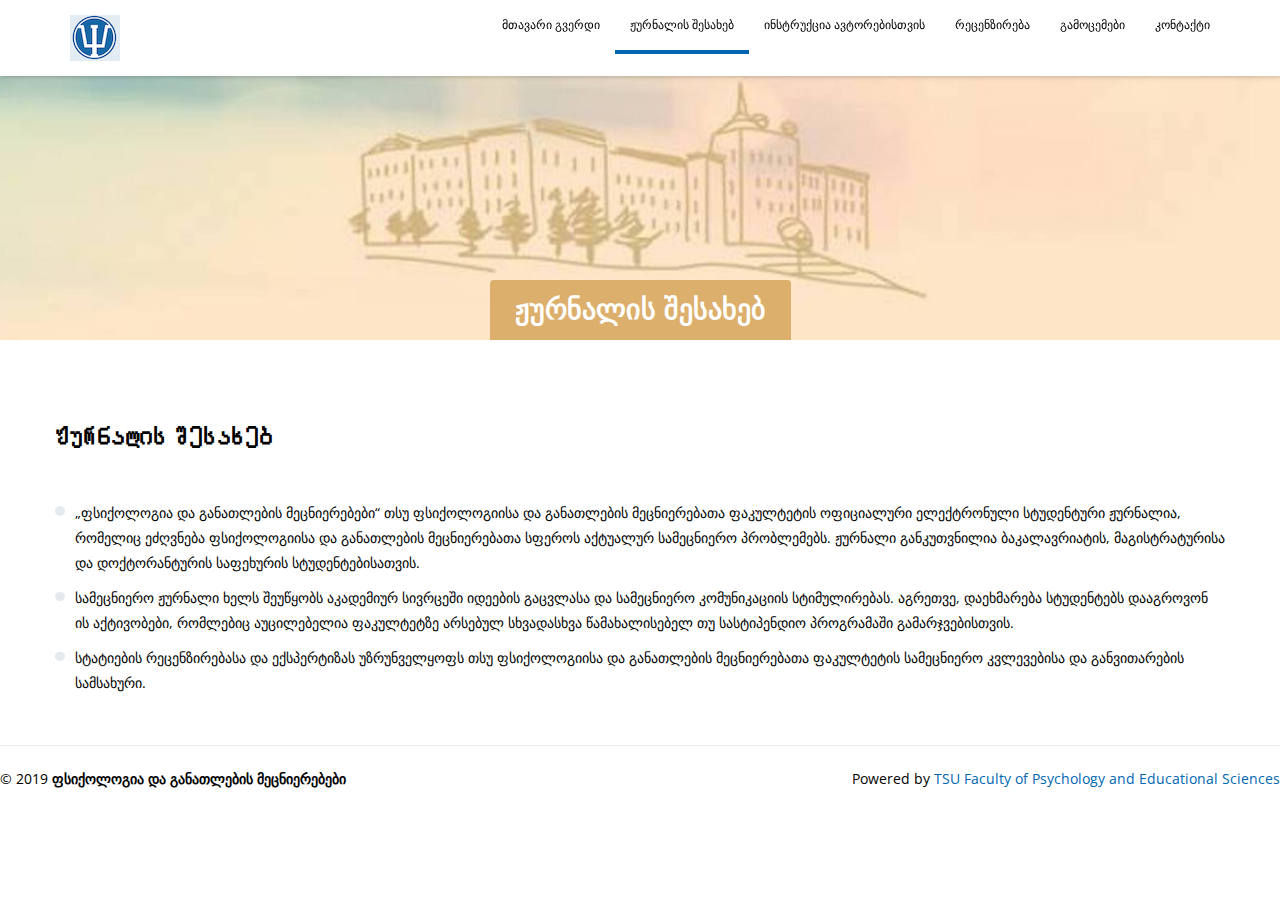
==== commit e84fc432: "footer update" ====
--- a/about.html
+++ b/about.html
@@ -46,19 +46,19 @@
                             <a href="index.html" title="Home">მთავარი გვერდი</a>
                         </li>
                         <li class="active">
-                            <a href="lab_research.html" title="Research">ჟურნალის შესახებ</a>
+                            <a href="about.html" title="about">ჟურნალის შესახებ</a>
                         </li>
                         <li>
-                            <a href="future_member.html" title="Future Member">ინსტრუქცია ავტორებისთვის</a>
+                            <a href="instruction.html" title="instruction">ინსტრუქცია ავტორებისთვის</a>
                         </li>
                         <li>
-                            <a href="future_member.html" title="Future Member">რეცენზირება</a>
+                            <a href="recenzireba.html" title="Future Member">რეცენზირება</a>
                         </li>
                         <li>
                             <a href="gamomcemloba.html" title="Future Member">გამოცემები</a>
                         </li>
                         <li>
-                            <a href="future_member.html" title="Future Member">კონტაქტი</a>
+                            <a href="contact.html" title="Future Member">კონტაქტი</a>
                         </li>
                     </ul>
                 </div>
@@ -71,7 +71,7 @@
             </div>
         </div>
     </header><!-- /.sabbi-page-header  -->
-    \
+    
     <section class="sabbi-section stage-future_member">
         <div class="container">
             <div class="row">
@@ -95,45 +95,17 @@
 </p>
                     </div>
                 
-                    <div class="__fm_seg">
-                       <p>.</p>
-
-                       <h3 class="__fm_title">Ინსტრუქცია ავტორებისთვის</h3>
-                       <p class="future_member-text">სტატიის გაფორმების წესი
-
-<ul class="list-unstyled entry-meta-list list-style-round_item">
-
-<li>Microsoft word ფორმატი, ფურცლის ზომა - A4. </li>
-<li>Ნაშრომი წარმოდგენილი უნდა იყოს IMRAD (Introduction, Methods, Results and Discussion) ფორმატით </li>
-<li>ქართულენოვანი ტექსტის ფონტი: UNICODE ფონტი – Sylfaen; ინგლისურენოვანი ტექსტის ფონტი – Times New Roman.</li>
-<li>შრიფტის ზომა - 12. სტრიქონებს შორის მანძილი - 1.5. აბზაცის პირველი სტრიქონის დაშორება - 1სმ. დაშორება ფურცლის მარცხენა და მარჯვენა კიდიდან - 2სმ, ზედა არე (კოლონტიტული -header) – 1სმ, ქვედა არე (კოლონტიტული - footer) – 1,3სმ.</li>
-<li>სტატიის სახელწოდება, ინფორმაცია ავტორის შესახებ, აბსტრაქტი და საკვანძო სიტყვები აუცილებლად უნდა იქნეს წარმოდგენილი ორივე ენაზე (ქართულად და  ინგლისურად); აბსტრაქტის მოცულობა არ უნდა აღემატებოდეს 250 სიტყვას. </li>
-<li>სტატიის ტექსტში სიტყვების რაოდენობა არ უნდა აღემატებოდეს 5000 სიტყვას (აბსტრაქტის, საკვანძო სიტყვების, პერსონალური ინფორმაციისა და ბიბლიოგრაფიის გარეშე), ხოლო სტატია შესრულებული უნდა იყოს ენობრივი ნორმების დაცვით. ტექსტში არ უნდა იყოს დაშვებული გრამატიკული შეცდომები.
-ციტირება და ბიბლიოგრაფია – ციტირება და ბიბლიოგრაფია გაფორმებული უნდა იყოს APA 6th სტილის დაცვით. </li>
-<li>Პლაგიატის აღმოჩენის შემთხვევაში სტატია არ დაიბეჭდება და ამ ავტორის სხვა შრომები აღარ მიიღება.</li>
-</ul>
-</p>
-                    </div>
                      
                    
             </div>
         </div>
     </section><!-- /.stage-future_member -->
     
-    <footer class="section-footer mt_25">
-       
-        <div id="site-footer-bar" class="footer-bar mt_30">
-            <div class="container">
-                <div class="row">
-                    <div class="col-sm-8">
-                        <div class="widget_black_studio_tinymce" id="black-studio-tinymce-4">
-                            <div class="copyright">Copyright 2019 - <a href="https://http://jyr.tsu.ge//">TSU</a></div>
-                        </div>
-                    </div>
-                </div>
-            </div>
-        </div>
-    </footer>
+    <footer>
+<hr>
+        <p class="left" style="float: left;">© 2019 <strong>ფსიქოლოგია და განათლების მეცნიერებები</strong></p>
+        <p class="right" style="float: right;">Powered by <a href="https://tsu.ge/en/faculties/psychology/about-faculty/" target="_blank">TSU Faculty of Psychology and Educational Sciences</a></p></footer>
+        <br>
     <script src="//ajax.googleapis.com/ajax/libs/jquery/1.11.2/jquery.min.js"></script> 
     <script>
         window.jQuery || document.write('<script src="assets/js/vendor/jquery-1.11.2.min.js"><\/script>')
--- a/assets/css/style.css
+++ b/assets/css/style.css
@@ -1,11 +1,4 @@
-/*
-develop by: https://authlab.io/
-Description: work with the One in a Million people who have the ability to change the world Are You One
-Version: 0.1.0
-Author: Nurealamsabbir
-Author URI: fb.com/nurealam.sabbir
-email:hello@authlab.io;
-*/
+
 /*-------------------------------------------------------*/
 /* Table of Content
 1. General
@@ -19,10 +12,8 @@
 /*-------------------------------------------------------*/
 /* General
 /*-------------------------------------------------------*/
-@import 'http://code.ionicframework.com/ionicons/2.0.1/css/ionicons.min.css';
-/* THE ULTIMATE PX/REM MIXIN
-*url:http://codepen.io/thejameskyle/pen/JmBjc
- */
+@import 'https://code.ionicframework.com/ionicons/2.0.1/css/ionicons.min.css';
+
 /* font */
 /* button color */
 /* button */
